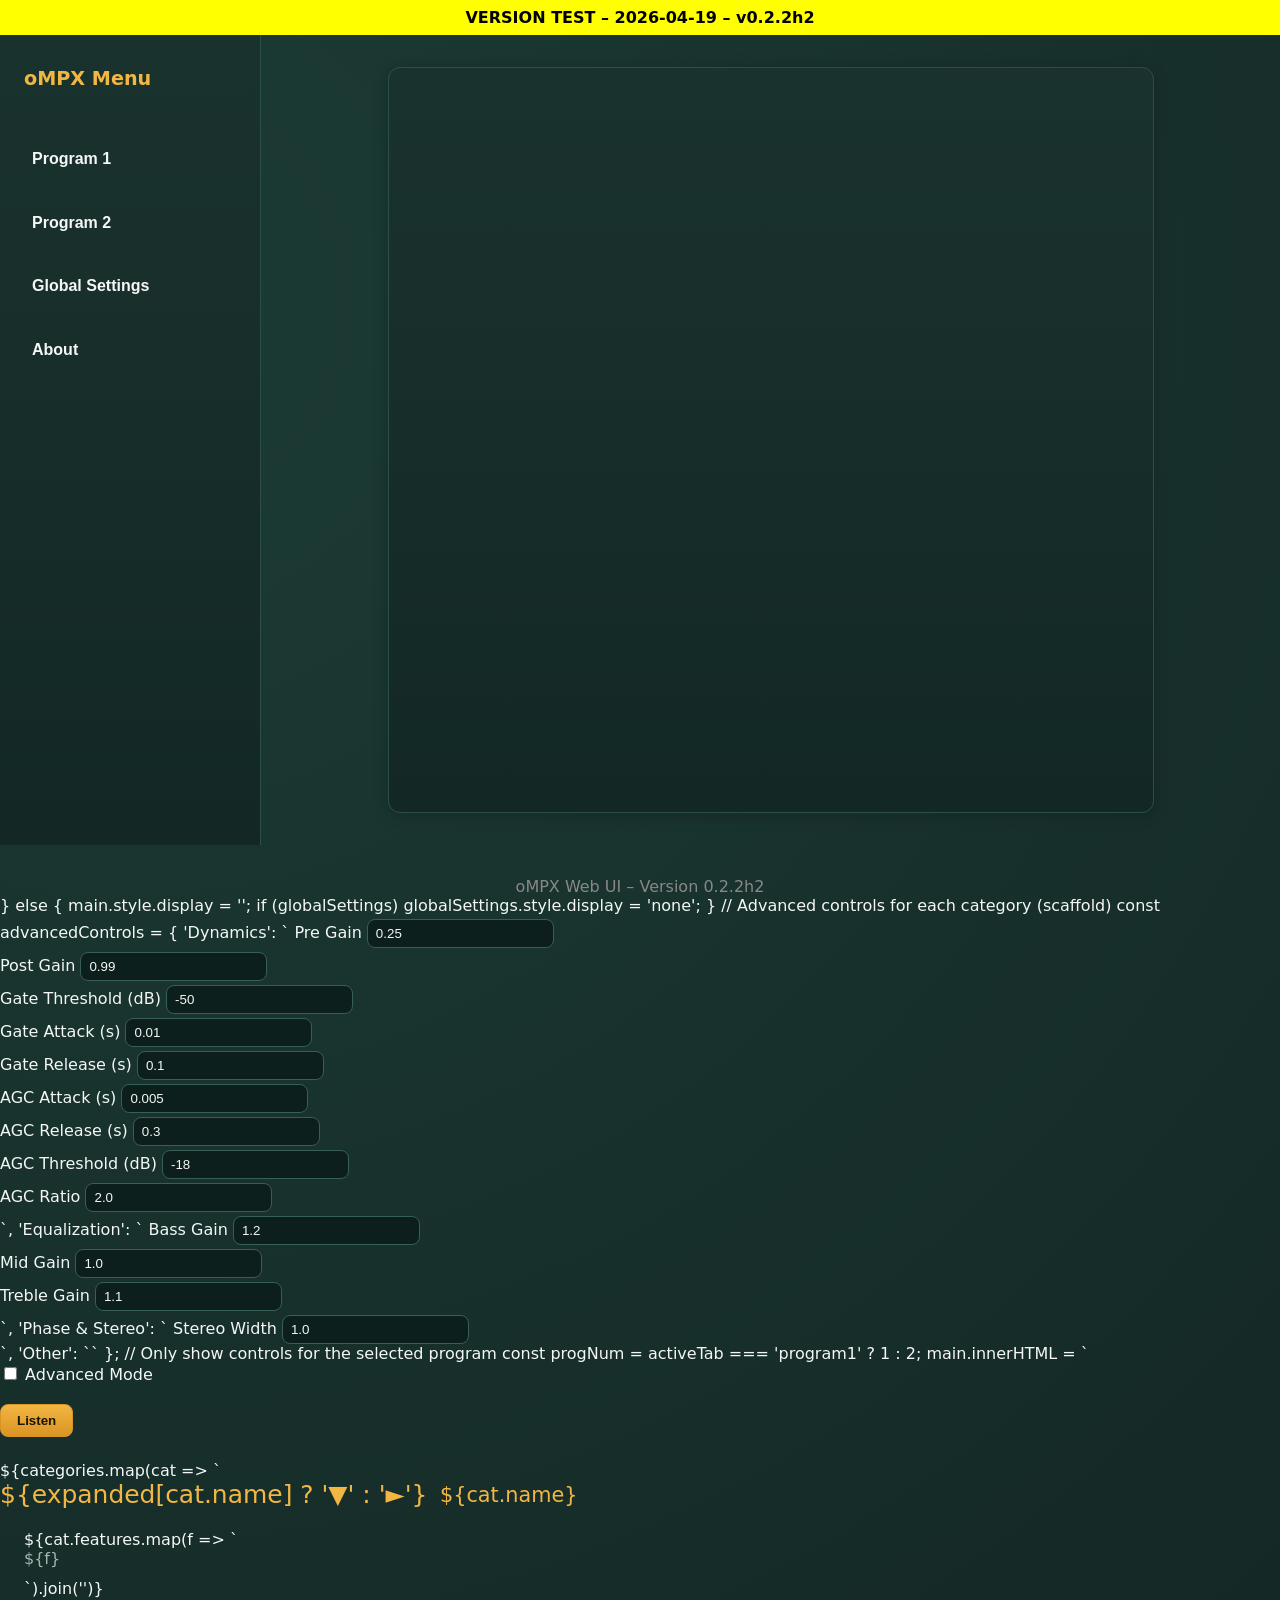
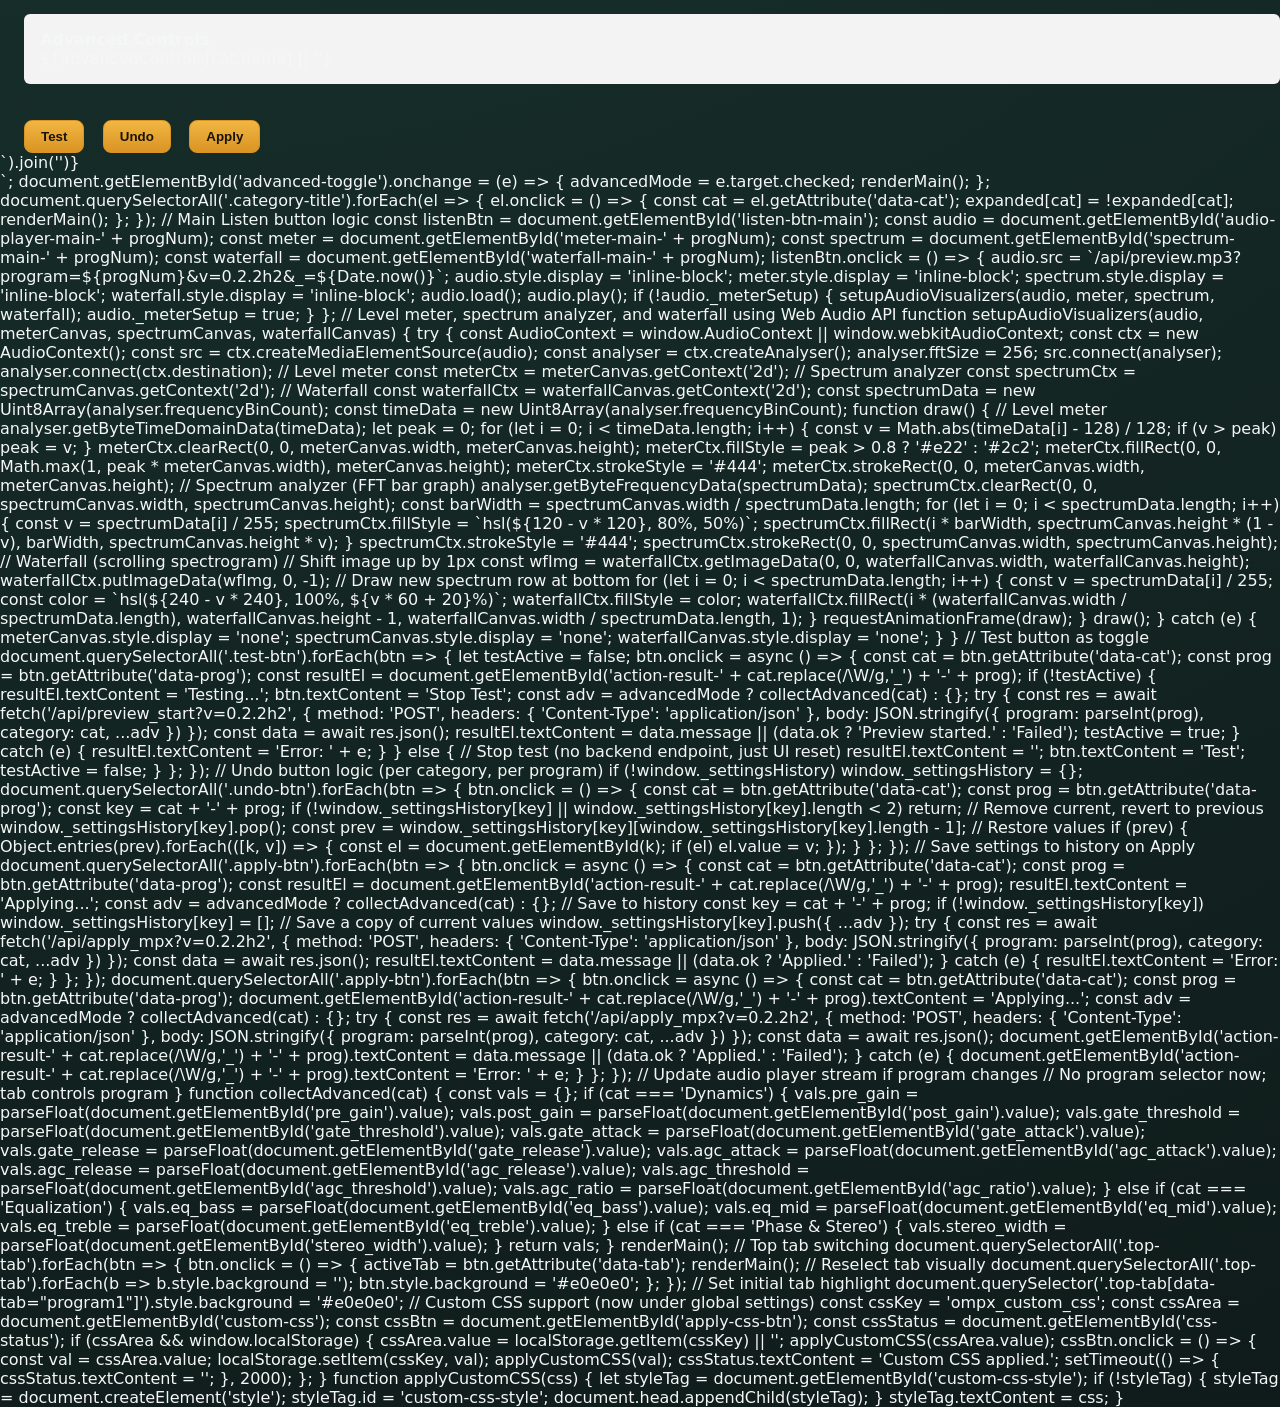
==== encoder/index.html @ 675b4034 "revision 0.2.2l1 l means lfg stands for let's fucking go. my favorite thing to say." ====
<!DOCTYPE html>
<html lang="en">
<head>
  <meta charset="UTF-8">
  <meta http-equiv="Cache-Control" content="no-store, no-cache, must-revalidate, max-age=0">
  <meta http-equiv="Pragma" content="no-cache">
  <meta http-equiv="Expires" content="0">
  <meta name="viewport" content="width=device-width, initial-scale=1.0">
  <title>oMPX Web UI</title>
  <style>
    :root {
      --bg: #0f1b1a;
      --card: #132825;
      --accent: #f2b642;
      --ink: #f4f7f5;
      --muted: #9fb8b0;
    }
    body {
      font-family: ui-sans-serif, system-ui, sans-serif;
      background: radial-gradient(circle at 10% 10%, #1c3b35, var(--bg));
      color: var(--ink);
      margin: 0;
      padding: 0;
    }
    .container {
      max-width: 700px;
      margin: 2em auto;
      background: linear-gradient(180deg, #1a322e, var(--card));
      border-radius: 12px;
      box-shadow: 0 2px 16px #0003;
      padding: 2em;
      border: 1px solid #2a4f47;
    }
    .category-title {
      font-size: 1.3em;
      font-weight: 500;
      margin-bottom: 1em;
      color: var(--accent);
    }
    .feature-list {
      list-style: none;
      padding: 0;
      margin: 0;
    }
    .feature-list li {
      margin-bottom: 0.7em;
      color: var(--muted);
    }
    .top-tab {
      background: linear-gradient(180deg, #f2b642, #d99424);
      color: #1b1406;
      font-weight: 600;
      border: 1px solid #d99424;
      border-radius: 999px;
      padding: 8px 0;
      cursor: pointer;
      transition: background 0.2s, color 0.2s;
    }
    .top-tab.active, .top-tab:focus {
      background: linear-gradient(180deg, #f2b642, #f2b642 80%, #d99424);
      color: #1b1406;
      border-color: #f2b642;
    }
    #audio-preview, audio {
      background: #0a1412;
      border-radius: 8px;
      border: 1px solid #2a4f47;
      box-shadow: 0 1px 4px #0002;
      padding: 1em;
      color: var(--ink);
    }
    label, select, input, button {
      color: var(--ink);
    }
    select, input {
      background: #0d1f1c;
      border: 1px solid #365f55;
      border-radius: 8px;
      padding: 6px 8px;
      margin-top: 4px;
    }
    button {
      background: linear-gradient(180deg, #f2b642, #d99424);
      color: #1b1406;
      font-weight: 600;
      border: 1px solid #d99424;
      border-radius: 8px;
      cursor: pointer;
      padding: 8px 16px;
      margin-top: 4px;
    }
    button:active {
      background: #d99424;
    }
    @media (max-width:900px) {
      .container { padding: 1em; }
      #top-tabs { flex-direction: column; gap: 0.5em; }
    }
  </style>
</head>
<body>
  <div style="background:#ff0;color:#000;padding:8px 0;text-align:center;font-weight:bold;">VERSION TEST – 2026-04-19 – v0.2.2h2</div>
  <div style="display:flex;min-height:90vh;">
    <nav id="sidebar" style="width:220px;background:linear-gradient(180deg,#1a322e,#132825);border-right:1px solid #2a4f47;padding:2em 1em 2em 1.5em;display:flex;flex-direction:column;gap:1em;">
      <div style="font-size:1.2em;font-weight:700;color:var(--accent);margin-bottom:1.5em;">oMPX Menu</div>
      <button class="menu-btn" data-section="program1">Program 1</button>
      <button class="menu-btn" data-section="program2">Program 2</button>
      <button class="menu-btn" data-section="global">Global Settings</button>
      <button class="menu-btn" data-section="about">About</button>
    </nav>
    <div class="container" style="flex:1;">
      <div id="section-program1" class="section" style="display:none;">
        <div class="category-title">Program 1 Controls</div>
        <div id="audio-preview" style="margin-bottom:2em;text-align:center;">
          <label for="program-select" style="font-weight:bold;">Patch Audio Preview:</label>
          <select id="program-select" style="margin:0 0.5em;">
            <option value="1">Program 1</option>
            <option value="2">Program 2</option>
          </select>
          <audio id="patch-audio" controls style="vertical-align:middle;width:80%;max-width:400px;">
            <source id="audio-source" src="/api/preview.mp3?program=1" type="audio/mpeg">
            Your browser does not support the audio element.
          </audio>
        </div>
        <!-- Add more Program 1 controls here -->
      </div>
      <div id="section-program2" class="section" style="display:none;">
        <div class="category-title">Program 2 Controls</div>
        <!-- Add Program 2 controls here -->
      </div>
      <div id="section-global" class="section" style="display:none;">
        <div class="category-title">Global Settings</div>
        <!-- Add global settings here -->
      </div>
      <div id="section-about" class="section" style="display:none;">
        <div class="category-title">About</div>
        <p>oMPX Web UI &copy; 2026. Wax Dreams layout inspired navigation.<br>Version: v0.2.2h2</p>
      </div>
    </div>
  </div>
        <style>
          .menu-btn {
            background: none;
            color: var(--ink);
            border: none;
            text-align: left;
            font-size: 1em;
            padding: 0.7em 0.5em;
            border-radius: 8px;
            margin-bottom: 0.2em;
            transition: background 0.2s, color 0.2s;
            cursor: pointer;
          }
          .menu-btn.active, .menu-btn:focus {
            background: var(--accent);
            color: #1b1406;
            font-weight: 600;
          }
          .section { min-height: 60vh; }
          @media (max-width:900px) {
            #sidebar { display:none; }
            .container { max-width:100vw; }
          }
        </style>
      <footer style="margin:2em auto 0 auto;text-align:center;color:#888;font-size:1em;">
        oMPX Web UI – Version 0.2.2h2
      </footer>
    <div id="main"></div>
    <div id="global-settings" style="display:none;">
      <h3>Global Settings</h3>
      <details>
        <summary style="cursor:pointer;font-size:1em;">Custom CSS (advanced)</summary>
        <textarea id="custom-css" style="width:100%;height:80px;font-family:monospace;margin-top:0.5em;"></textarea>
        <div><button id="apply-css-btn" style="margin-top:0.5em;">Apply CSS</button></div>
        <div id="css-status" style="font-size:0.9em;color:#007700;margin-top:0.5em;"></div>
      </details>
    </div>
  </div>
  <script>
        // Patch audio preview logic
        const programSelect = document.getElementById('program-select');
        const patchAudio = document.getElementById('patch-audio');
        const audioSource = document.getElementById('audio-source');
        if (programSelect && patchAudio && audioSource) {
          programSelect.addEventListener('change', function() {
            const prog = programSelect.value;
            audioSource.src = `/api/preview.mp3?program=${prog}`;
            patchAudio.load();
          });
        }
    const categories = [
      { name: 'Dynamics', features: [
        'Noise gate',
        'AGC',
        'Multiband Compressor',
        'Wideband Compressor',
        'Limiting & Clipping',
        'Enhanced Dynamics',
        'Chain Drive (dB)'
      ] },
      { name: 'Equalization', features: [
        <script>
          // Sidebar menu navigation logic
          const menuBtns = document.querySelectorAll('.menu-btn');
          const sections = document.querySelectorAll('.section');
          function showSection(section) {
            sections.forEach(s => s.style.display = 'none');
            document.getElementById('section-' + section).style.display = '';
            menuBtns.forEach(btn => btn.classList.remove('active'));
            document.querySelector('.menu-btn[data-section="' + section + '"]').classList.add('active');
          }
          menuBtns.forEach(btn => {
            btn.addEventListener('click', () => showSection(btn.dataset.section));
          });
          // Show Program 1 by default
          showSection('program1');
          // Audio preview program select logic
          const programSelect = document.getElementById('program-select');
          const audioSource = document.getElementById('audio-source');
          programSelect.addEventListener('change', function() {
            audioSource.src = '/api/preview.mp3?program=' + this.value;
            document.getElementById('patch-audio').load();
          });
        </script>
      } else {
        main.style.display = '';
        if (globalSettings) globalSettings.style.display = 'none';
      }
      // Advanced controls for each category (scaffold)
      const advancedControls = {
        'Dynamics': `
          <label>Pre Gain <input type="number" step="0.01" id="pre_gain" value="0.25"></label><br>
          <label>Post Gain <input type="number" step="0.01" id="post_gain" value="0.99"></label><br>
          <label>Gate Threshold (dB) <input type="number" step="1" id="gate_threshold" value="-50"></label><br>
          <label>Gate Attack (s) <input type="number" step="0.01" id="gate_attack" value="0.01"></label><br>
          <label>Gate Release (s) <input type="number" step="0.01" id="gate_release" value="0.1"></label><br>
          <label>AGC Attack (s) <input type="number" step="0.001" id="agc_attack" value="0.005"></label><br>
          <label>AGC Release (s) <input type="number" step="0.01" id="agc_release" value="0.3"></label><br>
          <label>AGC Threshold (dB) <input type="number" step="1" id="agc_threshold" value="-18"></label><br>
          <label>AGC Ratio <input type="number" step="0.1" id="agc_ratio" value="2.0"></label><br>
        `,
        'Equalization': `
          <label>Bass Gain <input type="number" step="0.01" id="eq_bass" value="1.2"></label><br>
          <label>Mid Gain <input type="number" step="0.01" id="eq_mid" value="1.0"></label><br>
          <label>Treble Gain <input type="number" step="0.01" id="eq_treble" value="1.1"></label><br>
        `,
        'Phase & Stereo': `
          <label>Stereo Width <input type="number" step="0.01" id="stereo_width" value="1.0"></label><br>
        `,
        'Other': ``
      };
      // Only show controls for the selected program
      const progNum = activeTab === 'program1' ? 1 : 2;
      main.innerHTML = `
        <div style="margin-bottom:1em;">
          <label><input type="checkbox" id="advanced-toggle" ${advancedMode ? 'checked' : ''}> Advanced Mode</label>
        </div>
        <div style="margin-bottom:1.5em;display:flex;align-items:center;gap:1em;">
          <button id="listen-btn-main" data-prog="${progNum}">Listen</button>
          <audio id="audio-player-main-${progNum}" controls style="display:none;width:220px;"></audio>
          <canvas id="meter-main-${progNum}" width="120" height="20" style="display:none;margin-left:8px;vertical-align:middle;"></canvas>
          <canvas id="spectrum-main-${progNum}" width="120" height="40" style="display:none;margin-left:8px;vertical-align:middle;"></canvas>
          <canvas id="waterfall-main-${progNum}" width="120" height="60" style="display:none;margin-left:8px;vertical-align:middle;"></canvas>
        </div>
        <div>
          ${categories.map(cat => `
            <div class="category-title" style="cursor:pointer;user-select:none;display:flex;align-items:center;" data-cat="${cat.name}">
              <span style="font-size:1.2em;margin-right:0.5em;">${expanded[cat.name] ? '▼' : '►'}</span>
              ${cat.name}
            </div>
            <div class="category-content" style="margin-left:1.5em;${expanded[cat.name] ? '' : 'display:none;'}">
              <ul class="feature-list">
                ${cat.features.map(f => `<li>${f}</li>`).join('')}
              </ul>
              <div id="advanced-controls-${cat.name.replace(/\W/g,'_')}-${progNum}" style="margin:1em 0;background:#f3f3f3;padding:1em;border-radius:6px;"${advancedMode ? '' : ' hidden'}>
                <b>Advanced Controls</b><br>
                ${advancedControls[cat.name] || ''}
              </div>
              <div style="margin-top:2em;">
                <button class="test-btn" data-cat="${cat.name}" data-prog="${progNum}" style="margin-right:1em;">Test</button>
                <button class="undo-btn" data-cat="${cat.name}" data-prog="${progNum}" style="margin-right:1em;">Undo</button>
                <button class="apply-btn" data-cat="${cat.name}" data-prog="${progNum}">Apply</button>
                <span class="action-result" id="action-result-${cat.name.replace(/\W/g,'_')}-${progNum}" style="margin-left:1em;color:#007700;"></span>
              </div>
            </div>
          `).join('')}
        </div>
      `;
      document.getElementById('advanced-toggle').onchange = (e) => {
        advancedMode = e.target.checked;
        renderMain();
      };
      document.querySelectorAll('.category-title').forEach(el => {
        el.onclick = () => {
          const cat = el.getAttribute('data-cat');
          expanded[cat] = !expanded[cat];
          renderMain();
        };
      });
      // Main Listen button logic
      const listenBtn = document.getElementById('listen-btn-main');
      const audio = document.getElementById('audio-player-main-' + progNum);
      const meter = document.getElementById('meter-main-' + progNum);
      const spectrum = document.getElementById('spectrum-main-' + progNum);
      const waterfall = document.getElementById('waterfall-main-' + progNum);
      listenBtn.onclick = () => {
        audio.src = `/api/preview.mp3?program=${progNum}&v=0.2.2h2&_=${Date.now()}`;
        audio.style.display = 'inline-block';
        meter.style.display = 'inline-block';
        spectrum.style.display = 'inline-block';
        waterfall.style.display = 'inline-block';
        audio.load();
        audio.play();
        if (!audio._meterSetup) {
          setupAudioVisualizers(audio, meter, spectrum, waterfall);
          audio._meterSetup = true;
        }
      };
          // Level meter, spectrum analyzer, and waterfall using Web Audio API
          function setupAudioVisualizers(audio, meterCanvas, spectrumCanvas, waterfallCanvas) {
            try {
              const AudioContext = window.AudioContext || window.webkitAudioContext;
              const ctx = new AudioContext();
              const src = ctx.createMediaElementSource(audio);
              const analyser = ctx.createAnalyser();
              analyser.fftSize = 256;
              src.connect(analyser);
              analyser.connect(ctx.destination);
              // Level meter
              const meterCtx = meterCanvas.getContext('2d');
              // Spectrum analyzer
              const spectrumCtx = spectrumCanvas.getContext('2d');
              // Waterfall
              const waterfallCtx = waterfallCanvas.getContext('2d');
              const spectrumData = new Uint8Array(analyser.frequencyBinCount);
              const timeData = new Uint8Array(analyser.frequencyBinCount);
              function draw() {
                // Level meter
                analyser.getByteTimeDomainData(timeData);
                let peak = 0;
                for (let i = 0; i < timeData.length; i++) {
                  const v = Math.abs(timeData[i] - 128) / 128;
                  if (v > peak) peak = v;
                }
                meterCtx.clearRect(0, 0, meterCanvas.width, meterCanvas.height);
                meterCtx.fillStyle = peak > 0.8 ? '#e22' : '#2c2';
                meterCtx.fillRect(0, 0, Math.max(1, peak * meterCanvas.width), meterCanvas.height);
                meterCtx.strokeStyle = '#444';
                meterCtx.strokeRect(0, 0, meterCanvas.width, meterCanvas.height);

                // Spectrum analyzer (FFT bar graph)
                analyser.getByteFrequencyData(spectrumData);
                spectrumCtx.clearRect(0, 0, spectrumCanvas.width, spectrumCanvas.height);
                const barWidth = spectrumCanvas.width / spectrumData.length;
                for (let i = 0; i < spectrumData.length; i++) {
                  const v = spectrumData[i] / 255;
                  spectrumCtx.fillStyle = `hsl(${120 - v * 120}, 80%, 50%)`;
                  spectrumCtx.fillRect(i * barWidth, spectrumCanvas.height * (1 - v), barWidth, spectrumCanvas.height * v);
                }
                spectrumCtx.strokeStyle = '#444';
                spectrumCtx.strokeRect(0, 0, spectrumCanvas.width, spectrumCanvas.height);

                // Waterfall (scrolling spectrogram)
                // Shift image up by 1px
                const wfImg = waterfallCtx.getImageData(0, 0, waterfallCanvas.width, waterfallCanvas.height);
                waterfallCtx.putImageData(wfImg, 0, -1);
                // Draw new spectrum row at bottom
                for (let i = 0; i < spectrumData.length; i++) {
                  const v = spectrumData[i] / 255;
                  const color = `hsl(${240 - v * 240}, 100%, ${v * 60 + 20}%)`;
                  waterfallCtx.fillStyle = color;
                  waterfallCtx.fillRect(i * (waterfallCanvas.width / spectrumData.length), waterfallCanvas.height - 1, waterfallCanvas.width / spectrumData.length, 1);
                }
                requestAnimationFrame(draw);
              }
              draw();
            } catch (e) {
              meterCanvas.style.display = 'none';
              spectrumCanvas.style.display = 'none';
              waterfallCanvas.style.display = 'none';
            }
          }
      // Test button as toggle
      document.querySelectorAll('.test-btn').forEach(btn => {
        let testActive = false;
        btn.onclick = async () => {
          const cat = btn.getAttribute('data-cat');
          const prog = btn.getAttribute('data-prog');
          const resultEl = document.getElementById('action-result-' + cat.replace(/\W/g,'_') + '-' + prog);
          if (!testActive) {
            resultEl.textContent = 'Testing...';
            btn.textContent = 'Stop Test';
            const adv = advancedMode ? collectAdvanced(cat) : {};
            try {
              const res = await fetch('/api/preview_start?v=0.2.2h2', {
                method: 'POST',
                headers: { 'Content-Type': 'application/json' },
                body: JSON.stringify({ program: parseInt(prog), category: cat, ...adv })
              });
              const data = await res.json();
              resultEl.textContent = data.message || (data.ok ? 'Preview started.' : 'Failed');
              testActive = true;
            } catch (e) {
              resultEl.textContent = 'Error: ' + e;
            }
          } else {
            // Stop test (no backend endpoint, just UI reset)
            resultEl.textContent = '';
            btn.textContent = 'Test';
            testActive = false;
          }
        };
      });
      // Undo button logic (per category, per program)
      if (!window._settingsHistory) window._settingsHistory = {};
      document.querySelectorAll('.undo-btn').forEach(btn => {
        btn.onclick = () => {
          const cat = btn.getAttribute('data-cat');
          const prog = btn.getAttribute('data-prog');
          const key = cat + '-' + prog;
          if (!window._settingsHistory[key] || window._settingsHistory[key].length < 2) return;
          // Remove current, revert to previous
          window._settingsHistory[key].pop();
          const prev = window._settingsHistory[key][window._settingsHistory[key].length - 1];
          // Restore values
          if (prev) {
            Object.entries(prev).forEach(([k, v]) => {
              const el = document.getElementById(k);
              if (el) el.value = v;
            });
          }
        };
      });
      // Save settings to history on Apply
      document.querySelectorAll('.apply-btn').forEach(btn => {
        btn.onclick = async () => {
          const cat = btn.getAttribute('data-cat');
          const prog = btn.getAttribute('data-prog');
          const resultEl = document.getElementById('action-result-' + cat.replace(/\W/g,'_') + '-' + prog);
          resultEl.textContent = 'Applying...';
          const adv = advancedMode ? collectAdvanced(cat) : {};
          // Save to history
          const key = cat + '-' + prog;
          if (!window._settingsHistory[key]) window._settingsHistory[key] = [];
          // Save a copy of current values
          window._settingsHistory[key].push({ ...adv });
          try {
            const res = await fetch('/api/apply_mpx?v=0.2.2h2', {
              method: 'POST',
              headers: { 'Content-Type': 'application/json' },
              body: JSON.stringify({ program: parseInt(prog), category: cat, ...adv })
            });
            const data = await res.json();
            resultEl.textContent = data.message || (data.ok ? 'Applied.' : 'Failed');
          } catch (e) {
            resultEl.textContent = 'Error: ' + e;
          }
        };
      });
      document.querySelectorAll('.apply-btn').forEach(btn => {
        btn.onclick = async () => {
          const cat = btn.getAttribute('data-cat');
          const prog = btn.getAttribute('data-prog');
          document.getElementById('action-result-' + cat.replace(/\W/g,'_') + '-' + prog).textContent = 'Applying...';
          const adv = advancedMode ? collectAdvanced(cat) : {};
          try {
            const res = await fetch('/api/apply_mpx?v=0.2.2h2', {
              method: 'POST',
              headers: { 'Content-Type': 'application/json' },
              body: JSON.stringify({ program: parseInt(prog), category: cat, ...adv })
            });
            const data = await res.json();
            document.getElementById('action-result-' + cat.replace(/\W/g,'_') + '-' + prog).textContent = data.message || (data.ok ? 'Applied.' : 'Failed');
          } catch (e) {
            document.getElementById('action-result-' + cat.replace(/\W/g,'_') + '-' + prog).textContent = 'Error: ' + e;
          }
        };
      });
      // Update audio player stream if program changes
      // No program selector now; tab controls program
    }
    function collectAdvanced(cat) {
      const vals = {};
      if (cat === 'Dynamics') {
        vals.pre_gain = parseFloat(document.getElementById('pre_gain').value);
        vals.post_gain = parseFloat(document.getElementById('post_gain').value);
        vals.gate_threshold = parseFloat(document.getElementById('gate_threshold').value);
        vals.gate_attack = parseFloat(document.getElementById('gate_attack').value);
        vals.gate_release = parseFloat(document.getElementById('gate_release').value);
        vals.agc_attack = parseFloat(document.getElementById('agc_attack').value);
        vals.agc_release = parseFloat(document.getElementById('agc_release').value);
        vals.agc_threshold = parseFloat(document.getElementById('agc_threshold').value);
        vals.agc_ratio = parseFloat(document.getElementById('agc_ratio').value);
      } else if (cat === 'Equalization') {
        vals.eq_bass = parseFloat(document.getElementById('eq_bass').value);
        vals.eq_mid = parseFloat(document.getElementById('eq_mid').value);
        vals.eq_treble = parseFloat(document.getElementById('eq_treble').value);
      } else if (cat === 'Phase & Stereo') {
        vals.stereo_width = parseFloat(document.getElementById('stereo_width').value);
      }
      return vals;
    }
    renderMain();
    // Top tab switching
    document.querySelectorAll('.top-tab').forEach(btn => {
      btn.onclick = () => {
        activeTab = btn.getAttribute('data-tab');
        renderMain();
        // Reselect tab visually
        document.querySelectorAll('.top-tab').forEach(b => b.style.background = '');
        btn.style.background = '#e0e0e0';
      };
    });
    // Set initial tab highlight
    document.querySelector('.top-tab[data-tab="program1"]').style.background = '#e0e0e0';

    // Custom CSS support (now under global settings)
    const cssKey = 'ompx_custom_css';
    const cssArea = document.getElementById('custom-css');
    const cssBtn = document.getElementById('apply-css-btn');
    const cssStatus = document.getElementById('css-status');
    if (cssArea && window.localStorage) {
      cssArea.value = localStorage.getItem(cssKey) || '';
      applyCustomCSS(cssArea.value);
      cssBtn.onclick = () => {
        const val = cssArea.value;
        localStorage.setItem(cssKey, val);
        applyCustomCSS(val);
        cssStatus.textContent = 'Custom CSS applied.';
        setTimeout(() => { cssStatus.textContent = ''; }, 2000);
      };
    }
    function applyCustomCSS(css) {
      let styleTag = document.getElementById('custom-css-style');
      if (!styleTag) {
        styleTag = document.createElement('style');
        styleTag.id = 'custom-css-style';
        document.head.appendChild(styleTag);
      }
      styleTag.textContent = css;
    }
  </script>
</body>
</html>
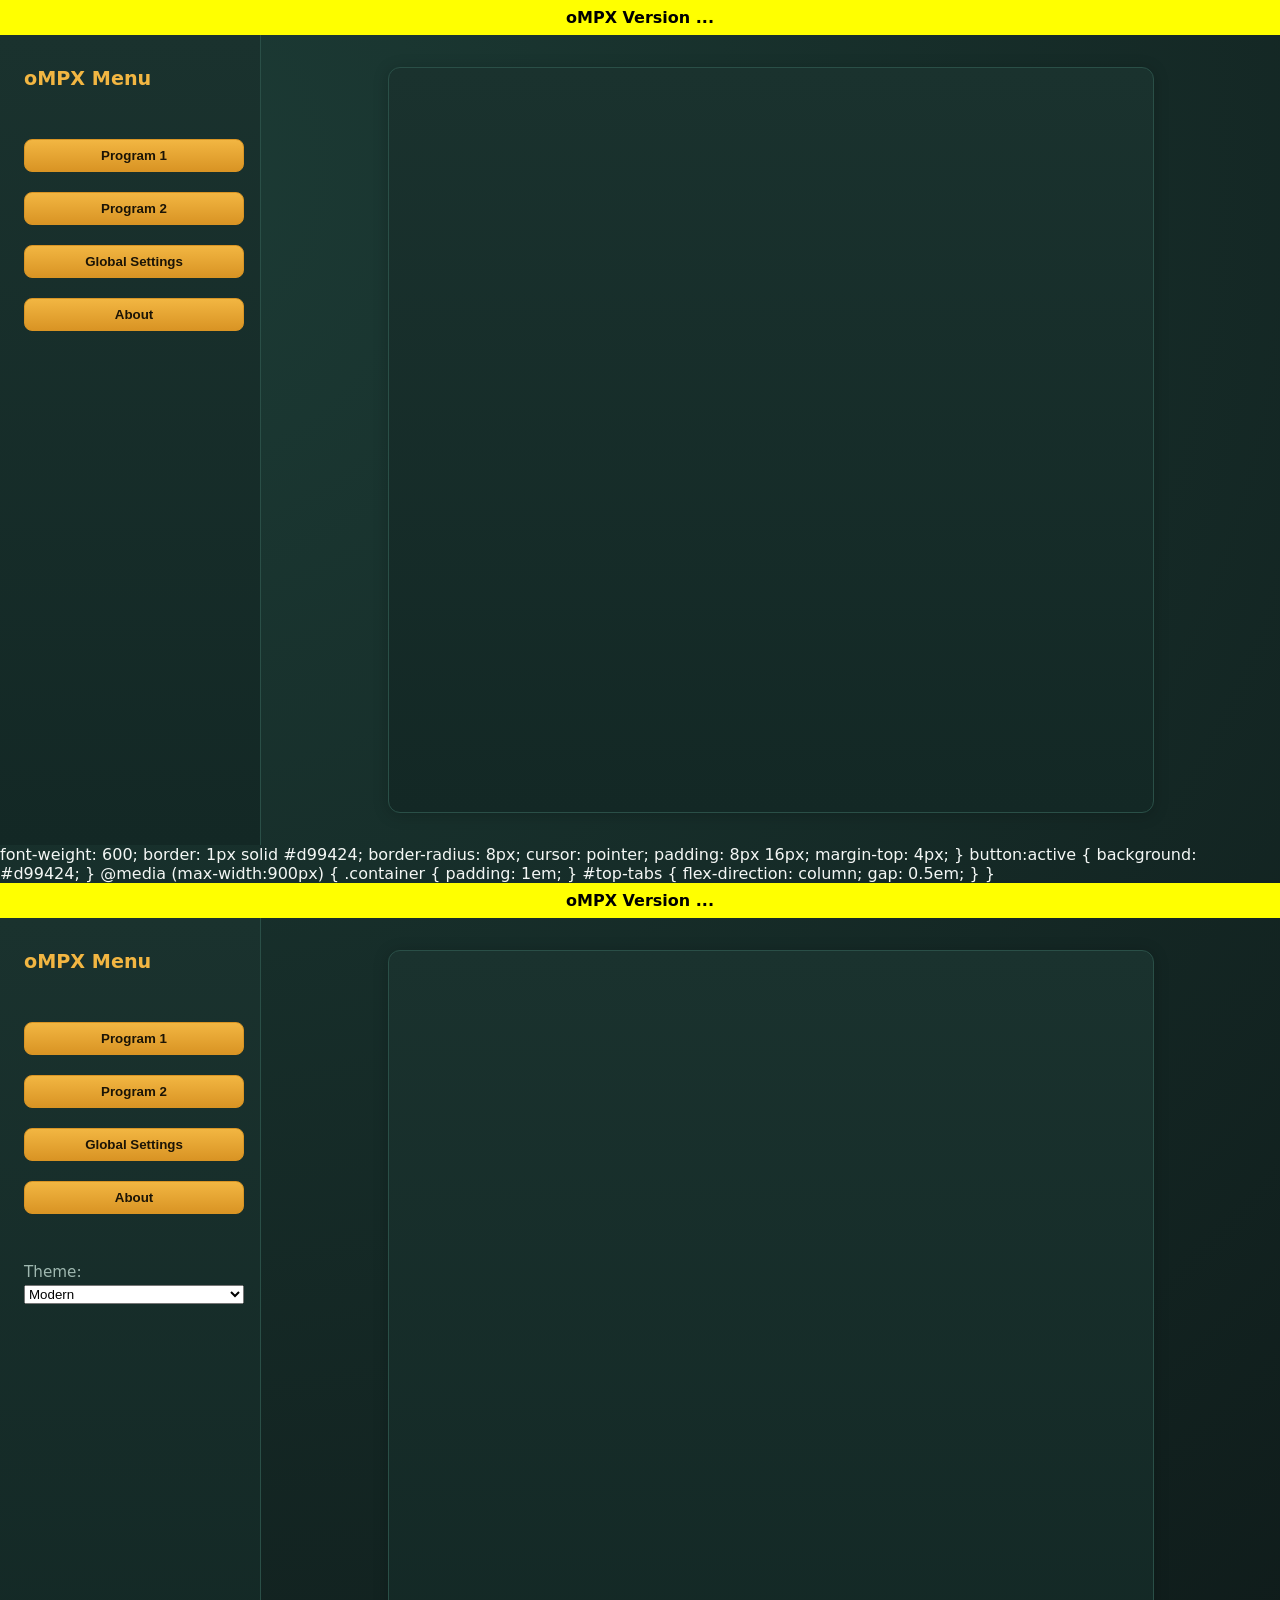
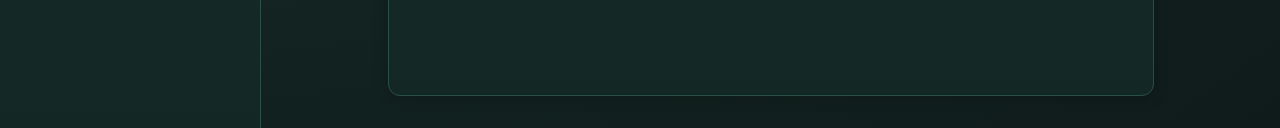
==== commit bad5e243: "v0.2.2m0 is a test commit." ====
--- a/encoder/index.html
+++ b/encoder/index.html
@@ -1,3 +1,4 @@
+<!-- Modern UI (index.html) -->
 <!DOCTYPE html>
 <html lang="en">
 <head>
@@ -6,12 +7,33 @@
   <meta http-equiv="Pragma" content="no-cache">
   <meta http-equiv="Expires" content="0">
   <meta name="viewport" content="width=device-width, initial-scale=1.0">
-  <title>oMPX Web UI</title>
+  <title>oMPX Web UI - Modern</title>
+  <script>
+    // Always cache-bust main.js with timestamp
+    var s = document.createElement('script');
+    s.src = 'main.js?v=' + Date.now();
+    s.defer = true;
+    document.head.appendChild(s);
+  </script>
   <style>
+        .btn-inactive {
+          background: #111 !important;
+          color: var(--accent) !important;
+          border: 1px solid var(--accent) !important;
+          pointer-events: none;
+        }
+        .btn-unavailable {
+          background: #111 !important;
+          color: #888 !important;
+          border: 1px solid #222 !important;
+          opacity: 0.7;
+          pointer-events: none;
+        }
     :root {
       --bg: #0f1b1a;
       --card: #132825;
       --accent: #f2b642;
+      --accent-dark: #d99424;
       --ink: #f4f7f5;
       --muted: #9fb8b0;
     }
@@ -31,66 +53,19 @@
       padding: 2em;
       border: 1px solid #2a4f47;
     }
-    .category-title {
-      font-size: 1.3em;
-      font-weight: 500;
-      margin-bottom: 1em;
-      color: var(--accent);
-    }
-    .feature-list {
-      list-style: none;
-      padding: 0;
-      margin: 0;
-    }
-    .feature-list li {
-      margin-bottom: 0.7em;
-      color: var(--muted);
-    }
-    .top-tab {
-      background: linear-gradient(180deg, #f2b642, #d99424);
+    button {
+      background: linear-gradient(180deg, var(--accent), var(--accent-dark));
       color: #1b1406;
       font-weight: 600;
-      border: 1px solid #d99424;
-      border-radius: 999px;
-      padding: 8px 0;
-      cursor: pointer;
-      transition: background 0.2s, color 0.2s;
-    }
-    .top-tab.active, .top-tab:focus {
-      background: linear-gradient(180deg, #f2b642, #f2b642 80%, #d99424);
-      color: #1b1406;
-      border-color: #f2b642;
-    }
-    #audio-preview, audio {
-      background: #0a1412;
-      border-radius: 8px;
-      border: 1px solid #2a4f47;
-      box-shadow: 0 1px 4px #0002;
-      padding: 1em;
-      color: var(--ink);
-    }
-    label, select, input, button {
-      color: var(--ink);
-    }
-    select, input {
-      background: #0d1f1c;
-      border: 1px solid #365f55;
-      border-radius: 8px;
-      padding: 6px 8px;
-      margin-top: 4px;
-    }
-    button {
-      background: linear-gradient(180deg, #f2b642, #d99424);
-      color: #1b1406;
-      font-weight: 600;
-      border: 1px solid #d99424;
+      border: 1px solid var(--accent-dark);
       border-radius: 8px;
       cursor: pointer;
       padding: 8px 16px;
       margin-top: 4px;
+      transition: background 0.2s, color 0.2s;
     }
     button:active {
-      background: #d99424;
+      background: var(--accent-dark);
     }
     @media (max-width:900px) {
       .container { padding: 1em; }
@@ -99,7 +74,7 @@
   </style>
 </head>
 <body>
-  <div style="background:#ff0;color:#000;padding:8px 0;text-align:center;font-weight:bold;">VERSION TEST – 2026-04-19 – v0.2.2h2</div>
+  <div style="background:#ff0;color:#000;padding:8px 0;text-align:center;font-weight:bold;">oMPX Version <span class="ompx-version">...</span></div>
   <div style="display:flex;min-height:90vh;">
     <nav id="sidebar" style="width:220px;background:linear-gradient(180deg,#1a322e,#132825);border-right:1px solid #2a4f47;padding:2em 1em 2em 1.5em;display:flex;flex-direction:column;gap:1em;">
       <div style="font-size:1.2em;font-weight:700;color:var(--accent);margin-bottom:1.5em;">oMPX Menu</div>
@@ -109,436 +84,544 @@
       <button class="menu-btn" data-section="about">About</button>
     </nav>
     <div class="container" style="flex:1;">
-      <div id="section-program1" class="section" style="display:none;">
-        <div class="category-title">Program 1 Controls</div>
-        <div id="audio-preview" style="margin-bottom:2em;text-align:center;">
-          <label for="program-select" style="font-weight:bold;">Patch Audio Preview:</label>
-          <select id="program-select" style="margin:0 0.5em;">
-            <option value="1">Program 1</option>
-            <option value="2">Program 2</option>
-          </select>
-          <audio id="patch-audio" controls style="vertical-align:middle;width:80%;max-width:400px;">
-            <source id="audio-source" src="/api/preview.mp3?program=1" type="audio/mpeg">
-            Your browser does not support the audio element.
-          </audio>
-        </div>
-        <!-- Add more Program 1 controls here -->
-      </div>
-      <div id="section-program2" class="section" style="display:none;">
-        <div class="category-title">Program 2 Controls</div>
-        <!-- Add Program 2 controls here -->
-      </div>
-      <div id="section-global" class="section" style="display:none;">
-        <div class="category-title">Global Settings</div>
-        <!-- Add global settings here -->
-      </div>
-      <div id="section-about" class="section" style="display:none;">
-        <div class="category-title">About</div>
-        <p>oMPX Web UI &copy; 2026. Wax Dreams layout inspired navigation.<br>Version: v0.2.2h2</p>
+      <!-- Modern UI sections (copied from index.html) -->
+      <div id="modern-ui">
+        <!-- ...copy all modern UI content from index.html... -->
       </div>
     </div>
   </div>
-        <style>
-          .menu-btn {
-            background: none;
-            color: var(--ink);
-            border: none;
-            text-align: left;
-            font-size: 1em;
-            padding: 0.7em 0.5em;
-            border-radius: 8px;
-            margin-bottom: 0.2em;
-            transition: background 0.2s, color 0.2s;
-            cursor: pointer;
-          }
-          .menu-btn.active, .menu-btn:focus {
-            background: var(--accent);
-            color: #1b1406;
-            font-weight: 600;
-          }
-          .section { min-height: 60vh; }
-          @media (max-width:900px) {
-            #sidebar { display:none; }
-            .container { max-width:100vw; }
-          }
-        </style>
-      <footer style="margin:2em auto 0 auto;text-align:center;color:#888;font-size:1em;">
-        oMPX Web UI – Version 0.2.2h2
-      </footer>
-    <div id="main"></div>
-    <div id="global-settings" style="display:none;">
-      <h3>Global Settings</h3>
-      <details>
-        <summary style="cursor:pointer;font-size:1em;">Custom CSS (advanced)</summary>
-        <textarea id="custom-css" style="width:100%;height:80px;font-family:monospace;margin-top:0.5em;"></textarea>
-        <div><button id="apply-css-btn" style="margin-top:0.5em;">Apply CSS</button></div>
-        <div id="css-status" style="font-size:0.9em;color:#007700;margin-top:0.5em;"></div>
-      </details>
-    </div>
-  </div>
-  <script>
-        // Patch audio preview logic
-        const programSelect = document.getElementById('program-select');
-        const patchAudio = document.getElementById('patch-audio');
-        const audioSource = document.getElementById('audio-source');
-        if (programSelect && patchAudio && audioSource) {
-          programSelect.addEventListener('change', function() {
-            const prog = programSelect.value;
-            audioSource.src = `/api/preview.mp3?program=${prog}`;
-            patchAudio.load();
-          });
-        }
-    const categories = [
-      { name: 'Dynamics', features: [
-        'Noise gate',
-        'AGC',
-        'Multiband Compressor',
-        'Wideband Compressor',
-        'Limiting & Clipping',
-        'Enhanced Dynamics',
-        'Chain Drive (dB)'
-      ] },
-      { name: 'Equalization', features: [
-        <script>
-          // Sidebar menu navigation logic
-          const menuBtns = document.querySelectorAll('.menu-btn');
-          const sections = document.querySelectorAll('.section');
-          function showSection(section) {
-            sections.forEach(s => s.style.display = 'none');
-            document.getElementById('section-' + section).style.display = '';
-            menuBtns.forEach(btn => btn.classList.remove('active'));
-            document.querySelector('.menu-btn[data-section="' + section + '"]').classList.add('active');
-          }
-          menuBtns.forEach(btn => {
-            btn.addEventListener('click', () => showSection(btn.dataset.section));
-          });
-          // Show Program 1 by default
-          showSection('program1');
-          // Audio preview program select logic
-          const programSelect = document.getElementById('program-select');
-          const audioSource = document.getElementById('audio-source');
-          programSelect.addEventListener('change', function() {
-            audioSource.src = '/api/preview.mp3?program=' + this.value;
-            document.getElementById('patch-audio').load();
-          });
-        </script>
-      } else {
-        main.style.display = '';
-        if (globalSettings) globalSettings.style.display = 'none';
-      }
-      // Advanced controls for each category (scaffold)
-      const advancedControls = {
-        'Dynamics': `
-          <label>Pre Gain <input type="number" step="0.01" id="pre_gain" value="0.25"></label><br>
-          <label>Post Gain <input type="number" step="0.01" id="post_gain" value="0.99"></label><br>
-          <label>Gate Threshold (dB) <input type="number" step="1" id="gate_threshold" value="-50"></label><br>
-          <label>Gate Attack (s) <input type="number" step="0.01" id="gate_attack" value="0.01"></label><br>
-          <label>Gate Release (s) <input type="number" step="0.01" id="gate_release" value="0.1"></label><br>
-          <label>AGC Attack (s) <input type="number" step="0.001" id="agc_attack" value="0.005"></label><br>
-          <label>AGC Release (s) <input type="number" step="0.01" id="agc_release" value="0.3"></label><br>
-          <label>AGC Threshold (dB) <input type="number" step="1" id="agc_threshold" value="-18"></label><br>
-          <label>AGC Ratio <input type="number" step="0.1" id="agc_ratio" value="2.0"></label><br>
-        `,
-        'Equalization': `
-          <label>Bass Gain <input type="number" step="0.01" id="eq_bass" value="1.2"></label><br>
-          <label>Mid Gain <input type="number" step="0.01" id="eq_mid" value="1.0"></label><br>
-          <label>Treble Gain <input type="number" step="0.01" id="eq_treble" value="1.1"></label><br>
-        `,
-        'Phase & Stereo': `
-          <label>Stereo Width <input type="number" step="0.01" id="stereo_width" value="1.0"></label><br>
-        `,
-        'Other': ``
-      };
-      // Only show controls for the selected program
-      const progNum = activeTab === 'program1' ? 1 : 2;
-      main.innerHTML = `
-        <div style="margin-bottom:1em;">
-          <label><input type="checkbox" id="advanced-toggle" ${advancedMode ? 'checked' : ''}> Advanced Mode</label>
+</body>
+</html>
+      font-weight: 600;
+      border: 1px solid #d99424;
+      border-radius: 8px;
+      cursor: pointer;
+      padding: 8px 16px;
+      margin-top: 4px;
+    }
+    button:active {
+      background: #d99424;
+    }
+    @media (max-width:900px) {
+      .container { padding: 1em; }
+      #top-tabs { flex-direction: column; gap: 0.5em; }
+    }
+  </style>
+</head>
+<body>
+  <!-- Version banner for quick reference -->
+  <div style="background:#ff0;color:#000;padding:8px 0;text-align:center;font-weight:bold;">oMPX Version <span class="ompx-version">...</span></div>
+  <div style="display:flex;min-height:90vh;">
+    <!-- Sidebar navigation for main sections -->
+    <nav id="sidebar" style="width:220px;background:linear-gradient(180deg,#1a322e,#132825);border-right:1px solid #2a4f47;padding:2em 1em 2em 1.5em;display:flex;flex-direction:column;gap:1em;">
+      <div style="font-size:1.2em;font-weight:700;color:var(--accent);margin-bottom:1.5em;">oMPX Menu</div>
+      <button class="menu-btn" data-section="program1">Program 1</button>
+      <button class="menu-btn" data-section="program2">Program 2</button>
+      <button class="menu-btn" data-section="global">Global Settings</button>
+      <button class="menu-btn" data-section="about">About</button>
+      <div style="margin-top:2em;">
+        <label for="theme-select" style="color:var(--muted);font-size:0.95em;">Theme:</label>
+        <select id="theme-select" style="width:100%;margin-top:4px;">
+          <option value="modern" selected>Modern</option>
+          <option value="legacy">Legacy</option>
+        </select>
+      </div>
+    </nav>
+    <!-- Main container for controls and preview -->
+    <div class="container" style="flex:1;">
+      <!-- Modern UI sections (default) -->
+      <div id="modern-ui">
+        <div id="section-program1" class="section" style="display:none;">
+          <div class="category-title">Program 1 Controls</div>
+          <div class="feature-list">
+            <li>
+              <label>Input Channel</label><br>
+              <select id="input_device_prg1">
+                <option value="radio1_url">Program 1 stream URL</option>
+                <option value="ompx_prg1in_cap">Program 1 input</option>
+                <option value="ompx_prg1mpx_cap">Program 1 MPX path</option>
+              </select>
+            </li>
+            <li>
+              <label>Sample Rate</label><br>
+              <input id="sample_rate_prg1" type="number" min="8000" max="192000" step="1000" />
+            </li>
+            <li>
+              <label>Waveform Window (seconds)</label><br>
+              <input id="wave_window_sec_prg1" type="range" min="0.25" max="10" step="0.25" />
+              <span id="wave_window_readout_prg1">3.00 s</span>
+            </li>
+            <li>
+              <button id="analysis_pause_prg1" type="button">Pause Scope</button>
+              <button id="analysis_step_prg1" type="button" class="btn-inactive">Step Frame</button> <!-- Remove .btn-inactive when implemented -->
+            </li>
+            <li>
+              <label>HF Tame (dB)</label><br>
+              <input id="hf_tame_db_prg1" type="number" step="0.1" />
+            </li>
+            <li>
+              <label>HF Tame Freq (Hz)</label><br>
+              <input id="hf_tame_freq_prg1" type="number" step="100" />
+            </li>
+            <li>
+              <label>Bypass All Processing</label><br>
+              <input id="processing_bypass_prg1" type="checkbox" />
+              <button id="processing_bypass_toggle_prg1" type="button">Toggle Processing Bypass</button>
+                          <!-- Example: make Apply and Patch buttons inactive by default -->
+            </li>
+            <li>
+              <label>Auto Level Match In Bypass</label><br>
+              <input id="bypass_level_match_enabled_prg1" type="checkbox" />
+              <label>Bypass Level Trim (dB)</label>
+              <input id="bypass_level_match_db_prg1" type="number" step="0.1" min="-24" max="24" />
+            </li>
+            <li>
+              <button id="apply_prg1">Apply and Refresh Preview</button>
+                          <button id="apply_prg1" class="btn-inactive">Apply and Refresh Preview</button> <!-- Remove .btn-inactive when implemented -->
+            </li>
+            <li>
+              <button id="patch_start_prg1">Start Hardware Patch</button>
+              <button id="patch_stop_prg1" class="btn-inactive">Stop Hardware Patch</button> <!-- Remove .btn-inactive when implemented -->
+            </li>
+            <li>
+              <label>Hardware Patch Output Device</label><br>
+              <input id="patch_output_device_prg1" type="text" />
+            </li>
+            <li>
+              <audio id="audio_prg1" controls autoplay style="width:100%; margin-top:10px"></audio>
+            </li>
+            <li>
+              <label>Waveform</label><br>
+              <canvas id="wave_prg1" width="900" height="180"></canvas>
+            </li>
+            <li>
+              <label>Band Spectrum</label><br>
+              <canvas id="spec_prg1" width="900" height="180"></canvas>
+            </li>
+            <li>
+              <label>Processor Band Meters</label>
+              <div class="meter-grid" id="band_meters_prg1">
+                <div class="meter-row"><span class="name">Sub (30-120)</span><div class="meter-track"><div id="meter_sub_prg1" class="meter-fill"></div></div><span id="meter_sub_db_prg1" class="db">-inf dB</span></div>
+                <div class="meter-row"><span class="name">Low (120-400)</span><div class="meter-track"><div id="meter_low_prg1" class="meter-fill"></div></div><span id="meter_low_db_prg1" class="db">-inf dB</span></div>
+                <div class="meter-row"><span class="name">Mid (400-2k)</span><div class="meter-track"><div id="meter_mid_prg1" class="meter-fill"></div></div><span id="meter_mid_db_prg1" class="db">-inf dB</span></div>
+                <div class="meter-row"><span class="name">Presence (2k-6k)</span><div class="meter-track"><div id="meter_pres_prg1" class="meter-fill"></div></div><span id="meter_pres_db_prg1" class="db">-inf dB</span></div>
+                <div class="meter-row"><span class="name">Air (6k-15k)</span><div class="meter-track"><div id="meter_air_prg1" class="meter-fill"></div></div><span id="meter_air_db_prg1" class="db">-inf dB</span></div>
+              </div>
+            </li>
+            <li>
+              <label>MPX FFT Snapshot (server-side)</label><br>
+              <img id="fft_img_prg1" alt="MPX FFT" style="display:block; width:100%; height:180px; object-fit:fill;" />
+            </li>
+          </div>
         </div>
-        <div style="margin-bottom:1.5em;display:flex;align-items:center;gap:1em;">
-          <button id="listen-btn-main" data-prog="${progNum}">Listen</button>
-          <audio id="audio-player-main-${progNum}" controls style="display:none;width:220px;"></audio>
-          <canvas id="meter-main-${progNum}" width="120" height="20" style="display:none;margin-left:8px;vertical-align:middle;"></canvas>
-          <canvas id="spectrum-main-${progNum}" width="120" height="40" style="display:none;margin-left:8px;vertical-align:middle;"></canvas>
-          <canvas id="waterfall-main-${progNum}" width="120" height="60" style="display:none;margin-left:8px;vertical-align:middle;"></canvas>
+        <div id="section-program2" class="section" style="display:none;">
+          <div class="category-title">Program 2 Controls</div>
+          <div class="feature-list">
+            <li>
+              <label>Input Channel</label><br>
+              <select id="input_device_prg2">
+                <option value="radio2_url">Program 2 stream URL</option>
+                <option value="ompx_prg2in_cap">Program 2 input</option>
+                <option value="ompx_prg2mpx_cap">Program 2 MPX path</option>
+              </select>
+            </li>
+            <li>
+              <label>Sample Rate</label><br>
+              <input id="sample_rate_prg2" type="number" min="8000" max="192000" step="1000" />
+            </li>
+            <li>
+              <label>Waveform Window (seconds)</label><br>
+              <input id="wave_window_sec_prg2" type="range" min="0.25" max="10" step="0.25" />
+              <span id="wave_window_readout_prg2">3.00 s</span>
+            </li>
+            <li>
+              <button id="analysis_pause_prg2" type="button">Pause Scope</button>
+              <button id="analysis_step_prg2" type="button" class="btn-inactive">Step Frame</button> <!-- Remove .btn-inactive when implemented -->
+            </li>
+            <li>
+              <label>HF Tame (dB)</label><br>
+              <input id="hf_tame_db_prg2" type="number" step="0.1" />
+            </li>
+            <li>
+              <label>HF Tame Freq (Hz)</label><br>
+              <input id="hf_tame_freq_prg2" type="number" step="100" />
+            </li>
+            <li>
+              <label>Bypass All Processing</label><br>
+              <input id="processing_bypass_prg2" type="checkbox" />
+              <button id="processing_bypass_toggle_prg2" type="button">Toggle Processing Bypass</button>
+            </li>
+            <li>
+              <label>Auto Level Match In Bypass</label><br>
+              <input id="bypass_level_match_enabled_prg2" type="checkbox" />
+              <label>Bypass Level Trim (dB)</label>
+              <input id="bypass_level_match_db_prg2" type="number" step="0.1" min="-24" max="24" />
+            </li>
+            <li>
+              <button id="apply_prg2">Apply and Refresh Preview</button>
+                          <button id="apply_prg2" class="btn-inactive">Apply and Refresh Preview</button> <!-- Remove .btn-inactive when implemented -->
+            </li>
+            <li>
+              <button id="patch_start_prg2">Start Hardware Patch</button>
+              <button id="patch_stop_prg2" type="button" class="btn-inactive">Stop Hardware Patch</button> <!-- Remove .btn-inactive when implemented -->
+            </li>
+            <li>
+              <label>Hardware Patch Output Device</label><br>
+              <input id="patch_output_device_prg2" type="text" />
+            </li>
+            <li>
+              <audio id="audio_prg2" controls autoplay style="width:100%; margin-top:10px"></audio>
+            </li>
+            <li>
+              <label>Waveform</label><br>
+              <canvas id="wave_prg2" width="900" height="180"></canvas>
+            </li>
+            <li>
+              <label>Band Spectrum</label><br>
+              <canvas id="spec_prg2" width="900" height="180"></canvas>
+            </li>
+            <li>
+              <label>Processor Band Meters</label>
+              <div class="meter-grid" id="band_meters_prg2">
+                <div class="meter-row"><span class="name">Sub (30-120)</span><div class="meter-track"><div id="meter_sub_prg2" class="meter-fill"></div></div><span id="meter_sub_db_prg2" class="db">-inf dB</span></div>
+                <div class="meter-row"><span class="name">Low (120-400)</span><div class="meter-track"><div id="meter_low_prg2" class="meter-fill"></div></div><span id="meter_low_db_prg2" class="db">-inf dB</span></div>
+                <div class="meter-row"><span class="name">Mid (400-2k)</span><div class="meter-track"><div id="meter_mid_prg2" class="meter-fill"></div></div><span id="meter_mid_db_prg2" class="db">-inf dB</span></div>
+                <div class="meter-row"><span class="name">Presence (2k-6k)</span><div class="meter-track"><div id="meter_pres_prg2" class="meter-fill"></div></div><span id="meter_pres_db_prg2" class="db">-inf dB</span></div>
+                <div class="meter-row"><span class="name">Air (6k-15k)</span><div class="meter-track"><div id="meter_air_prg2" class="meter-fill"></div></div><span id="meter_air_db_prg2" class="db">-inf dB</span></div>
+              </div>
+            </li>
+            <li>
+              <label>MPX FFT Snapshot (server-side)</label><br>
+              <img id="fft_img_prg2" alt="MPX FFT" style="display:block; width:100%; height:180px; object-fit:fill;" />
+            </li>
+          </div>
         </div>
-        <div>
-          ${categories.map(cat => `
-            <div class="category-title" style="cursor:pointer;user-select:none;display:flex;align-items:center;" data-cat="${cat.name}">
-              <span style="font-size:1.2em;margin-right:0.5em;">${expanded[cat.name] ? '▼' : '►'}</span>
-              ${cat.name}
+        <div id="section-global" class="section" style="display:none;">
+          <div class="category-title">Global Settings</div>
+          <div class="feature-list">
+            <li>
+              <label>Color Theme</label><br>
+              <select id="ui_theme">
+                <option value="forest">Forest (default)</option>
+                <option value="daylight">Daylight</option>
+                <option value="midnight">Midnight</option>
+                <option value="amber">Amber Scope</option>
+                <option value="system">System</option>
+              </select>
+              <button id="theme_apply">Apply Theme</button>
+            </li>
+            <li>
+              <label>Custom CSS (optional)</label><br>
+              <textarea id="ui_custom_css" rows="4" style="width:100%; margin-top:4px; padding:8px; border-radius:8px; border:1px solid #365f55; background:#0d1f1c; color:var(--ink);"></textarea>
+              <button id="css_apply" style="margin-top:8px;">Apply Custom CSS</button>
+            </li>
+            <li>
+              <label>FFT Input Device (MPX)</label><br>
+              <select id="fft_input_device">
+                <option value="radio1_url">Program 1 stream URL</option>
+                <option value="radio2_url">Program 2 stream URL</option>
+                <option value="ompx_prg1mpx_cap">Program 1 MPX capture</option>
+                <option value="ompx_prg2mpx_cap">Program 2 MPX capture</option>
+                <option value="ompx_prg1in_cap">Program 1 audio input</option>
+                <option value="ompx_prg2in_cap">Program 2 audio input</option>
+              </select>
+            </li>
+            <li>
+              <label>FFT Max Hz</label><br>
+              <input id="fft_max_hz" type="number" min="1000" max="96000" step="1000" />
+            </li>
+            <li>
+              <label>FFT Sample Rate</label><br>
+              <input id="fft_sample_rate" type="number" min="32000" max="384000" step="1000" />
+              <button id="fft_refresh">Refresh FFT Now</button>
+            </li>
+            <li>
+              <label>RDS Live Overrides</label><br>
+              <div>
+                <label>P1 PS</label><input id="rds_prog1_ps" type="text" maxlength="8" />
+                <label>P2 PS</label><input id="rds_prog2_ps" type="text" maxlength="8" />
+              </div>
+              <div>
+                <label>P1 PI (hex)</label><input id="rds_prog1_pi" type="text" maxlength="4" />
+                <label>P2 PI (hex)</label><input id="rds_prog2_pi" type="text" maxlength="4" />
+              </div>
+              <div>
+                <label>P1 PTY (0-31)</label><input id="rds_prog1_pty" type="number" min="0" max="31" step="1" />
+                <label>P2 PTY (0-31)</label><input id="rds_prog2_pty" type="number" min="0" max="31" step="1" />
+              </div>
+              <div>
+                <label>P1 RT Text</label><input id="rds_prog1_rt" type="text" />
+                <label>P2 RT Text</label><input id="rds_prog2_rt" type="text" />
+              </div>
+              <div>
+                <label>P1 CT Mode</label>
+                <select id="rds_prog1_ct_mode"><option value="local">Local</option><option value="utc">UTC</option></select>
+                <label>P2 CT Mode</label>
+                <select id="rds_prog2_ct_mode"><option value="local">Local</option><option value="utc">UTC</option></select>
+              </div>
+              <div>
+                <label>P1 Flags</label>
+                <label><input id="rds_prog1_tp" type="checkbox" /> TP</label>
+                <label><input id="rds_prog1_ta" type="checkbox" /> TA</label>
+                <label><input id="rds_prog1_ms" type="checkbox" /> MS</label>
+                <label><input id="rds_prog1_ct_enable" type="checkbox" /> CT</label>
+                <label>P2 Flags</label>
+                <label><input id="rds_prog2_tp" type="checkbox" /> TP</label>
+                <label><input id="rds_prog2_ta" type="checkbox" /> TA</label>
+                <label><input id="rds_prog2_ms" type="checkbox" /> MS</label>
+                <label><input id="rds_prog2_ct_enable" type="checkbox" /> CT</label>
+              </div>
+              <button id="rds_apply" style="margin-top:8px;">Apply RDS Overrides</button>
+              <div style="margin-top:8px">
+                <span>P1 CT: <span id="rds_prog1_ct_current">-</span> | Updated: <span id="rds_prog1_updated_at">-</span></span>
+                <span>P2 CT: <span id="rds_prog2_ct_current">-</span> | Updated: <span id="rds_prog2_updated_at">-</span></span>
+              </div>
+            </li>
+          </div>
+        </div>
+        <div id="section-about" class="section" style="display:none;">
+          <div class="category-title">About</div>
+          <div style="color:var(--muted);padding:2em 0;">oMPX Web UI<br>Version <span class="ompx-version">...</span></div>
+        </div>
+      </div>
+      <!-- Legacy UI section (hidden by default) -->
+      <div id="legacy-ui" style="display:none;">
+        <!-- Begin legacy UI copy from original-ui.html -->
+        <div class="wrap">
+          <h1>oMPX Live Control + Patch Preview</h1>
+          <div class="grid">
+            <div class="card">
+              <div class="tabs">
+                <button type="button" id="tab_prog1" class="tab-btn active">Program 1</button>
+                <button type="button" id="tab_prog2" class="tab-btn">Program 2</button>
+                <button type="button" id="tab_global" class="tab-btn">Global Settings</button>
+              </div>
+              <div class="row">
+                <div><label>Program 1 Tab Name</label><input id="tab_name_prog1" class="tab-name" type="text" maxlength="24" /></div>
+                <div><label>Program 2 Tab Name</label><input id="tab_name_prog2" class="tab-name" type="text" maxlength="24" /></div>
+              </div>
+              <div class="global-field">
+                <label style="margin-top:8px">Global Settings</label>
+                <label><input id="enable_momentary_ab" type="checkbox" /> Enable Momentary A/B Hold (optional)</label>
+                <div class="status">When enabled, hold the A/B button to temporarily bypass processing, then release to return.</div>
+              </div>
+              <div class="row">
+                <div>
+                  <label>Input Channel</label>
+                  <select id="input_device">
+                    <option value="radio1_url">Program 1 stream URL</option>
+                    <option value="radio2_url">Program 2 stream URL</option>
+                    <option value="ompx_prg1in_cap">Program 1 input</option>
+                    <option value="ompx_prg2in_cap">Program 2 input</option>
+                    <option value="ompx_prg1mpx_cap">Program 1 MPX path</option>
+                    <option value="ompx_prg2mpx_cap">Program 2 MPX path</option>
+                  </select>
+                </div>
+                <div>
+                  <label>Sample Rate</label>
+                  <input id="sample_rate" type="number" min="8000" max="192000" step="1000" />
+                </div>
+              </div>
+              <div class="row">
+                <div>
+                  <label>Waveform Window (seconds)</label>
+                  <input id="wave_window_sec" type="range" min="0.25" max="10" step="0.25" />
+                  <div class="status" id="wave_window_readout">3.00 s</div>
+                </div>
+                <div>
+                  <label>Scope Capture</label>
+                  <div class="row">
+                    <div><button id="analysis_pause" type="button">Pause Scope</button></div>
+                    <div><button id="analysis_step" type="button">Step Frame</button></div>
+                  </div>
+                </div>
+              </div>
+              <div class="row">
+                <div>
+                  <label>Preview Decode Mode</label>
+                  <select id="preview_mode">
+                    <option value="auto">Auto (decode MPX inputs)</option>
+                    <option value="audio">Audio chain only</option>
+                    <option value="mpx-decode">Force MPX stereo decode</option>
+                  </select>
+                </div>
+                <div></div>
+              </div>
+              <div class="row">
+                <div><label>Pre Gain (dB)</label><input id="pre_gain_db" type="number" step="0.1" /></div>
+                <div><label>Post Gain (dB)</label><input id="post_gain_db" type="number" step="0.1" /></div>
+              </div>
+              <div class="row">
+                <div><label>Processor Input Gain (dB)</label><input id="processor_input_gain_db" type="number" step="0.1" min="-24" max="24" /></div>
+                <div>
+                  <label>Peak Hold Overlay</label>
+                  <div class="row">
+                    <div><label><input id="peak_hold_enabled" type="checkbox" /> Enable</label></div>
+                    <div><input id="peak_hold_decay" type="number" step="0.01" min="0.50" max="0.999" /></div>
+                  </div>
+                </div>
+              </div>
+              <label style="margin-top:12px">5-Band Processor (Drive / Ratio / Attack / Release / Mix)</label>
+              <div class="row" style="margin-bottom:4px">
+                <div>Band Bypass</div>
+                <div style="display:grid; grid-template-columns:repeat(5,1fr); gap:6px;">
+                  <label><input id="band1_enabled" type="checkbox" checked /> B1</label>
+                  <label><input id="band2_enabled" type="checkbox" checked /> B2</label>
+                  <label><input id="band3_enabled" type="checkbox" checked /> B3</label>
+                  <label><input id="band4_enabled" type="checkbox" checked /> B4</label>
+                  <label><input id="band5_enabled" type="checkbox" checked /> B5</label>
+                </div>
+              </div>
+              <div class="row"><div>Sub 30-120</div><div style="display:grid; grid-template-columns:repeat(5,1fr); gap:6px;"><input id="band1_drive_db" type="number" step="0.1" placeholder="Drive dB" /><input id="band1_ratio" type="number" step="0.1" placeholder="Ratio" /><input id="band1_attack_ms" type="number" step="0.1" placeholder="Attack ms" /><input id="band1_release_ms" type="number" step="1" placeholder="Release ms" /><input id="band1_mix" type="number" step="0.01" placeholder="Mix" /></div></div>
+              <div class="row"><div>Low 120-400</div><div style="display:grid; grid-template-columns:repeat(5,1fr); gap:6px;"><input id="band2_drive_db" type="number" step="0.1" placeholder="Drive dB" /><input id="band2_ratio" type="number" step="0.1" placeholder="Ratio" /><input id="band2_attack_ms" type="number" step="0.1" placeholder="Attack ms" /><input id="band2_release_ms" type="number" step="1" placeholder="Release ms" /><input id="band2_mix" type="number" step="0.01" placeholder="Mix" /></div></div>
+              <div class="row"><div>Mid 400-2k</div><div style="display:grid; grid-template-columns:repeat(5,1fr); gap:6px;"><input id="band3_drive_db" type="number" step="0.1" placeholder="Drive dB" /><input id="band3_ratio" type="number" step="0.1" placeholder="Ratio" /><input id="band3_attack_ms" type="number" step="0.1" placeholder="Attack ms" /><input id="band3_release_ms" type="number" step="1" placeholder="Release ms" /><input id="band3_mix" type="number" step="0.01" placeholder="Mix" /></div></div>
+              <div class="row"><div>Presence 2k-6k</div><div style="display:grid; grid-template-columns:repeat(5,1fr); gap:6px;"><input id="band4_drive_db" type="number" step="0.1" placeholder="Drive dB" /><input id="band4_ratio" type="number" step="0.1" placeholder="Ratio" /><input id="band4_attack_ms" type="number" step="0.1" placeholder="Attack ms" /><input id="band4_release_ms" type="number" step="1" placeholder="Release ms" /><input id="band4_mix" type="number" step="0.01" placeholder="Mix" /></div></div>
+              <div class="row"><div>Air 6k-15k</div><div style="display:grid; grid-template-columns:repeat(5,1fr); gap:6px;"><input id="band5_drive_db" type="number" step="0.1" placeholder="Drive dB" /><input id="band5_ratio" type="number" step="0.1" placeholder="Ratio" /><input id="band5_attack_ms" type="number" step="0.1" placeholder="Attack ms" /><input id="band5_release_ms" type="number" step="1" placeholder="Release ms" /><input id="band5_mix" type="number" step="0.01" placeholder="Mix" /></div></div>
+              <div class="row">
+                <div><label>Stereo Width</label><input id="stereo_width" type="number" step="0.01" min="0" max="2" /></div>
+                <div><label>Limiter Ceiling (0..1)</label><input id="output_limit" type="number" step="0.01" min="0.1" max="1" /></div>
+              </div>
+              <div class="row">
+                <div><label>HF Tame (dB)</label><input id="hf_tame_db" type="number" step="0.1" /></div>
+                <div><label>HF Tame Freq (Hz)</label><input id="hf_tame_freq" type="number" step="100" /></div>
+              </div>
+              <div class="row global-field">
+                <div>
+                  <label>Color Theme</label>
+                  <select id="ui_theme">
+                    <option value="forest">Forest (default)</option>
+                    <option value="daylight">Daylight</option>
+                    <option value="midnight">Midnight</option>
+                    <option value="amber">Amber Scope</option>
+                    <option value="system">System</option>
+                  </select>
+                </div>
+                <div>
+                  <label>&nbsp;</label>
+                  <button id="theme_apply">Apply Theme</button>
+                </div>
+              </div>
+              <label class="global-field">Custom CSS (optional)</label>
+              <textarea class="global-field" id="ui_custom_css" rows="4" style="width:100%; margin-top:4px; padding:8px; border-radius:8px; border:1px solid #365f55; background:#0d1f1c; color:var(--ink);"></textarea>
+              <button class="global-field" id="css_apply" style="margin-top:8px;">Apply Custom CSS</button>
+              <div class="row" style="margin-top:8px">
+                <div><label><input id="processing_bypass" type="checkbox" /> Bypass All Processing</label></div>
+                <div><button id="processing_bypass_toggle" type="button">Toggle Processing Bypass</button></div>
+              </div>
+              <div id="momentary_wrap" style="display:none; margin-top:8px"><button id="processing_bypass_hold" type="button">Hold For Bypass A/B</button></div>
+              <div class="row">
+                <div><label><input id="bypass_level_match_enabled" type="checkbox" /> Auto Level Match In Bypass (optional)</label></div>
+                <div><label>Bypass Level Trim (dB)</label><input id="bypass_level_match_db" type="number" step="0.1" min="-24" max="24" /></div>
+              </div>
+              <button id="apply">Apply and Refresh Preview</button>
+              <div class="row" style="margin-top:8px">
+                <div><button id="patch_start">Start Hardware Patch</button></div>
+                <div><button id="patch_stop">Stop Hardware Patch</button></div>
+              </div>
+              <label>Hardware Patch Output Device</label>
+              <input id="patch_output_device" type="text" />
+              <div class="row">
+                <div>
+                  <label>FFT Input Device (MPX)</label>
+                  <select id="fft_input_device">
+                    <option value="radio1_url">Program 1 stream URL</option>
+                    <option value="radio2_url">Program 2 stream URL</option>
+                    <option value="ompx_prg1mpx_cap">Program 1 MPX capture</option>
+                    <option value="ompx_prg2mpx_cap">Program 2 MPX capture</option>
+                    <option value="ompx_prg1in_cap">Program 1 audio input</option>
+                    <option value="ompx_prg2in_cap">Program 2 audio input</option>
+                  </select>
+                </div>
+                <div>
+                  <label>FFT Max Hz</label>
+                  <input id="fft_max_hz" type="number" min="1000" max="96000" step="1000" />
+                </div>
+              </div>
+              <div class="row">
+                <div><label>FFT Sample Rate</label><input id="fft_sample_rate" type="number" min="32000" max="384000" step="1000" /></div>
+                <div><label>&nbsp;</label><button id="fft_refresh">Refresh FFT Now</button></div>
+              </div>
+              <label style="margin-top:12px">RDS Live Overrides</label>
+              <div class="row">
+                <div class="program-field program-1"><label>P1 PS</label><input id="rds_prog1_ps" type="text" maxlength="8" /></div>
+                <div class="program-field program-2"><label>P2 PS</label><input id="rds_prog2_ps" type="text" maxlength="8" /></div>
+              </div>
+              <div class="row">
+                <div class="program-field program-1"><label>P1 PI (hex)</label><input id="rds_prog1_pi" type="text" maxlength="4" /></div>
+                <div class="program-field program-2"><label>P2 PI (hex)</label><input id="rds_prog2_pi" type="text" maxlength="4" /></div>
+              </div>
+              <div class="row">
+                <div class="program-field program-1"><label>P1 PTY (0-31)</label><input id="rds_prog1_pty" type="number" min="0" max="31" step="1" /></div>
+                <div class="program-field program-2"><label>P2 PTY (0-31)</label><input id="rds_prog2_pty" type="number" min="0" max="31" step="1" /></div>
+              </div>
+              <div class="row">
+                <div class="program-field program-1"><label>P1 RT Text</label><input id="rds_prog1_rt" type="text" /></div>
+                <div class="program-field program-2"><label>P2 RT Text</label><input id="rds_prog2_rt" type="text" /></div>
+              </div>
+              <div class="row">
+                <div class="program-field program-1">
+                  <label>P1 CT Mode</label>
+                  <select id="rds_prog1_ct_mode"><option value="local">Local</option><option value="utc">UTC</option></select>
+                </div>
+                <div class="program-field program-2">
+                  <label>P2 CT Mode</label>
+                  <select id="rds_prog2_ct_mode"><option value="local">Local</option><option value="utc">UTC</option></select>
+                </div>
+              </div>
+              <div class="row">
+                <div class="program-field program-1">
+                  <label>P1 Flags</label>
+                  <div style="display:grid; grid-template-columns:repeat(4,1fr); gap:6px; margin-top:6px;">
+                    <label><input id="rds_prog1_tp" type="checkbox" /> TP</label>
+                    <label><input id="rds_prog1_ta" type="checkbox" /> TA</label>
+                    <label><input id="rds_prog1_ms" type="checkbox" /> MS</label>
+                    <label><input id="rds_prog1_ct_enable" type="checkbox" /> CT</label>
+                  </div>
+                </div>
+                <div class="program-field program-2">
+                  <label>P2 Flags</label>
+                  <div style="display:grid; grid-template-columns:repeat(4,1fr); gap:6px; margin-top:6px;">
+                    <label><input id="rds_prog2_tp" type="checkbox" /> TP</label>
+                    <label><input id="rds_prog2_ta" type="checkbox" /> TA</label>
+                    <label><input id="rds_prog2_ms" type="checkbox" /> MS</label>
+                    <label><input id="rds_prog2_ct_enable" type="checkbox" /> CT</label>
+                  </div>
+                </div>
+              </div>
+              <button id="rds_apply" style="margin-top:8px;">Apply RDS Overrides</button>
+              <div class="row" style="margin-top:8px">
+                <div class="status program-field program-1">P1 CT: <span id="rds_prog1_ct_current">-</span> | Updated: <span id="rds_prog1_updated_at">-</span></div>
+                <div class="status program-field program-2">P2 CT: <span id="rds_prog2_ct_current">-</span> | Updated: <span id="rds_prog2_updated_at">-</span></div>
+              </div>
+              <audio id="audio" controls autoplay style="width:100%; margin-top:10px"></audio>
+              <div class="status" id="status">Ready.</div>
             </div>
-            <div class="category-content" style="margin-left:1.5em;${expanded[cat.name] ? '' : 'display:none;'}">
-              <ul class="feature-list">
-                ${cat.features.map(f => `<li>${f}</li>`).join('')}
-              </ul>
-              <div id="advanced-controls-${cat.name.replace(/\W/g,'_')}-${progNum}" style="margin:1em 0;background:#f3f3f3;padding:1em;border-radius:6px;"${advancedMode ? '' : ' hidden'}>
-                <b>Advanced Controls</b><br>
-                ${advancedControls[cat.name] || ''}
-              </div>
-              <div style="margin-top:2em;">
-                <button class="test-btn" data-cat="${cat.name}" data-prog="${progNum}" style="margin-right:1em;">Test</button>
-                <button class="undo-btn" data-cat="${cat.name}" data-prog="${progNum}" style="margin-right:1em;">Undo</button>
-                <button class="apply-btn" data-cat="${cat.name}" data-prog="${progNum}">Apply</button>
-                <span class="action-result" id="action-result-${cat.name.replace(/\W/g,'_')}-${progNum}" style="margin-left:1em;color:#007700;"></span>
+            <div class="card">
+              <label>Waveform</label>
+              <canvas id="wave" width="900" height="280"></canvas>
+              <label style="margin-top:12px">Band Spectrum</label>
+              <canvas id="spec" width="900" height="280"></canvas>
+              <label style="margin-top:12px">Processor Band Meters</label>
+              <div class="meter-grid" id="band_meters">
+                <div class="meter-row"><span class="name">Sub (30-120)</span><div class="meter-track"><div id="meter_sub" class="meter-fill"></div></div><span id="meter_sub_db" class="db">-inf dB</span></div>
+                <div class="meter-row"><span class="name">Low (120-400)</span><div class="meter-track"><div id="meter_low" class="meter-fill"></div></div><span id="meter_low_db" class="db">-inf dB</span></div>
+                <div class="meter-row"><span class="name">Mid (400-2k)</span><div class="meter-track"><div id="meter_mid" class="meter-fill"></div></div><span id="meter_mid_db" class="db">-inf dB</span></div>
+                <div class="meter-row"><span class="name">Presence (2k-6k)</span><div class="meter-track"><div id="meter_pres" class="meter-fill"></div></div><span id="meter_pres_db" class="db">-inf dB</span></div>
+                <div class="meter-row"><span class="name">Air (6k-15k)</span><div class="meter-track"><div id="meter_air" class="meter-fill"></div></div><span id="meter_air_db" class="db">-inf dB</span></div>
+              </div>
+              <label style="margin-top:12px">MPX FFT Snapshot (server-side)</label>
+              <div style="position:relative; border:1px solid #2a4f47; border-radius:8px; overflow:hidden; background:#0a1412;">
+                <img id="fft_img" alt="MPX FFT" style="display:block; width:100%; height:300px; object-fit:fill;" />
+                <div id="pilot_marker" style="position:absolute; top:0; bottom:0; width:2px; background:#f2b642; opacity:0.9;"></div>
+                <div id="sub_marker" style="position:absolute; top:0; bottom:0; width:2px; background:#52d3c7; opacity:0.9;"></div>
+                <div style="position:absolute; top:6px; left:8px; font-size:11px; color:#f2b642; background:#0008; padding:2px 6px; border-radius:4px;">19 kHz pilot</div>
+                <div style="position:absolute; top:6px; left:120px; font-size:11px; color:#52d3c7; background:#0008; padding:2px 6px; border-radius:4px;">38 kHz L-R DSB</div>
               </div>
             </div>
-          `).join('')}
+          </div>
         </div>
-      `;
-      document.getElementById('advanced-toggle').onchange = (e) => {
-        advancedMode = e.target.checked;
-        renderMain();
-      };
-      document.querySelectorAll('.category-title').forEach(el => {
-        el.onclick = () => {
-          const cat = el.getAttribute('data-cat');
-          expanded[cat] = !expanded[cat];
-          renderMain();
-        };
-      });
-      // Main Listen button logic
-      const listenBtn = document.getElementById('listen-btn-main');
-      const audio = document.getElementById('audio-player-main-' + progNum);
-      const meter = document.getElementById('meter-main-' + progNum);
-      const spectrum = document.getElementById('spectrum-main-' + progNum);
-      const waterfall = document.getElementById('waterfall-main-' + progNum);
-      listenBtn.onclick = () => {
-        audio.src = `/api/preview.mp3?program=${progNum}&v=0.2.2h2&_=${Date.now()}`;
-        audio.style.display = 'inline-block';
-        meter.style.display = 'inline-block';
-        spectrum.style.display = 'inline-block';
-        waterfall.style.display = 'inline-block';
-        audio.load();
-        audio.play();
-        if (!audio._meterSetup) {
-          setupAudioVisualizers(audio, meter, spectrum, waterfall);
-          audio._meterSetup = true;
-        }
-      };
-          // Level meter, spectrum analyzer, and waterfall using Web Audio API
-          function setupAudioVisualizers(audio, meterCanvas, spectrumCanvas, waterfallCanvas) {
-            try {
-              const AudioContext = window.AudioContext || window.webkitAudioContext;
-              const ctx = new AudioContext();
-              const src = ctx.createMediaElementSource(audio);
-              const analyser = ctx.createAnalyser();
-              analyser.fftSize = 256;
-              src.connect(analyser);
-              analyser.connect(ctx.destination);
-              // Level meter
-              const meterCtx = meterCanvas.getContext('2d');
-              // Spectrum analyzer
-              const spectrumCtx = spectrumCanvas.getContext('2d');
-              // Waterfall
-              const waterfallCtx = waterfallCanvas.getContext('2d');
-              const spectrumData = new Uint8Array(analyser.frequencyBinCount);
-              const timeData = new Uint8Array(analyser.frequencyBinCount);
-              function draw() {
-                // Level meter
-                analyser.getByteTimeDomainData(timeData);
-                let peak = 0;
-                for (let i = 0; i < timeData.length; i++) {
-                  const v = Math.abs(timeData[i] - 128) / 128;
-                  if (v > peak) peak = v;
-                }
-                meterCtx.clearRect(0, 0, meterCanvas.width, meterCanvas.height);
-                meterCtx.fillStyle = peak > 0.8 ? '#e22' : '#2c2';
-                meterCtx.fillRect(0, 0, Math.max(1, peak * meterCanvas.width), meterCanvas.height);
-                meterCtx.strokeStyle = '#444';
-                meterCtx.strokeRect(0, 0, meterCanvas.width, meterCanvas.height);
-
-                // Spectrum analyzer (FFT bar graph)
-                analyser.getByteFrequencyData(spectrumData);
-                spectrumCtx.clearRect(0, 0, spectrumCanvas.width, spectrumCanvas.height);
-                const barWidth = spectrumCanvas.width / spectrumData.length;
-                for (let i = 0; i < spectrumData.length; i++) {
-                  const v = spectrumData[i] / 255;
-                  spectrumCtx.fillStyle = `hsl(${120 - v * 120}, 80%, 50%)`;
-                  spectrumCtx.fillRect(i * barWidth, spectrumCanvas.height * (1 - v), barWidth, spectrumCanvas.height * v);
-                }
-                spectrumCtx.strokeStyle = '#444';
-                spectrumCtx.strokeRect(0, 0, spectrumCanvas.width, spectrumCanvas.height);
-
-                // Waterfall (scrolling spectrogram)
-                // Shift image up by 1px
-                const wfImg = waterfallCtx.getImageData(0, 0, waterfallCanvas.width, waterfallCanvas.height);
-                waterfallCtx.putImageData(wfImg, 0, -1);
-                // Draw new spectrum row at bottom
-                for (let i = 0; i < spectrumData.length; i++) {
-                  const v = spectrumData[i] / 255;
-                  const color = `hsl(${240 - v * 240}, 100%, ${v * 60 + 20}%)`;
-                  waterfallCtx.fillStyle = color;
-                  waterfallCtx.fillRect(i * (waterfallCanvas.width / spectrumData.length), waterfallCanvas.height - 1, waterfallCanvas.width / spectrumData.length, 1);
-                }
-                requestAnimationFrame(draw);
-              }
-              draw();
-            } catch (e) {
-              meterCanvas.style.display = 'none';
-              spectrumCanvas.style.display = 'none';
-              waterfallCanvas.style.display = 'none';
-            }
-          }
-      // Test button as toggle
-      document.querySelectorAll('.test-btn').forEach(btn => {
-        let testActive = false;
-        btn.onclick = async () => {
-          const cat = btn.getAttribute('data-cat');
-          const prog = btn.getAttribute('data-prog');
-          const resultEl = document.getElementById('action-result-' + cat.replace(/\W/g,'_') + '-' + prog);
-          if (!testActive) {
-            resultEl.textContent = 'Testing...';
-            btn.textContent = 'Stop Test';
-            const adv = advancedMode ? collectAdvanced(cat) : {};
-            try {
-              const res = await fetch('/api/preview_start?v=0.2.2h2', {
-                method: 'POST',
-                headers: { 'Content-Type': 'application/json' },
-                body: JSON.stringify({ program: parseInt(prog), category: cat, ...adv })
-              });
-              const data = await res.json();
-              resultEl.textContent = data.message || (data.ok ? 'Preview started.' : 'Failed');
-              testActive = true;
-            } catch (e) {
-              resultEl.textContent = 'Error: ' + e;
-            }
-          } else {
-            // Stop test (no backend endpoint, just UI reset)
-            resultEl.textContent = '';
-            btn.textContent = 'Test';
-            testActive = false;
-          }
-        };
-      });
-      // Undo button logic (per category, per program)
-      if (!window._settingsHistory) window._settingsHistory = {};
-      document.querySelectorAll('.undo-btn').forEach(btn => {
-        btn.onclick = () => {
-          const cat = btn.getAttribute('data-cat');
-          const prog = btn.getAttribute('data-prog');
-          const key = cat + '-' + prog;
-          if (!window._settingsHistory[key] || window._settingsHistory[key].length < 2) return;
-          // Remove current, revert to previous
-          window._settingsHistory[key].pop();
-          const prev = window._settingsHistory[key][window._settingsHistory[key].length - 1];
-          // Restore values
-          if (prev) {
-            Object.entries(prev).forEach(([k, v]) => {
-              const el = document.getElementById(k);
-              if (el) el.value = v;
-            });
-          }
-        };
-      });
-      // Save settings to history on Apply
-      document.querySelectorAll('.apply-btn').forEach(btn => {
-        btn.onclick = async () => {
-          const cat = btn.getAttribute('data-cat');
-          const prog = btn.getAttribute('data-prog');
-          const resultEl = document.getElementById('action-result-' + cat.replace(/\W/g,'_') + '-' + prog);
-          resultEl.textContent = 'Applying...';
-          const adv = advancedMode ? collectAdvanced(cat) : {};
-          // Save to history
-          const key = cat + '-' + prog;
-          if (!window._settingsHistory[key]) window._settingsHistory[key] = [];
-          // Save a copy of current values
-          window._settingsHistory[key].push({ ...adv });
-          try {
-            const res = await fetch('/api/apply_mpx?v=0.2.2h2', {
-              method: 'POST',
-              headers: { 'Content-Type': 'application/json' },
-              body: JSON.stringify({ program: parseInt(prog), category: cat, ...adv })
-            });
-            const data = await res.json();
-            resultEl.textContent = data.message || (data.ok ? 'Applied.' : 'Failed');
-          } catch (e) {
-            resultEl.textContent = 'Error: ' + e;
-          }
-        };
-      });
-      document.querySelectorAll('.apply-btn').forEach(btn => {
-        btn.onclick = async () => {
-          const cat = btn.getAttribute('data-cat');
-          const prog = btn.getAttribute('data-prog');
-          document.getElementById('action-result-' + cat.replace(/\W/g,'_') + '-' + prog).textContent = 'Applying...';
-          const adv = advancedMode ? collectAdvanced(cat) : {};
-          try {
-            const res = await fetch('/api/apply_mpx?v=0.2.2h2', {
-              method: 'POST',
-              headers: { 'Content-Type': 'application/json' },
-              body: JSON.stringify({ program: parseInt(prog), category: cat, ...adv })
-            });
-            const data = await res.json();
-            document.getElementById('action-result-' + cat.replace(/\W/g,'_') + '-' + prog).textContent = data.message || (data.ok ? 'Applied.' : 'Failed');
-          } catch (e) {
-            document.getElementById('action-result-' + cat.replace(/\W/g,'_') + '-' + prog).textContent = 'Error: ' + e;
-          }
-        };
-      });
-      // Update audio player stream if program changes
-      // No program selector now; tab controls program
-    }
-    function collectAdvanced(cat) {
-      const vals = {};
-      if (cat === 'Dynamics') {
-        vals.pre_gain = parseFloat(document.getElementById('pre_gain').value);
-        vals.post_gain = parseFloat(document.getElementById('post_gain').value);
-        vals.gate_threshold = parseFloat(document.getElementById('gate_threshold').value);
-        vals.gate_attack = parseFloat(document.getElementById('gate_attack').value);
-        vals.gate_release = parseFloat(document.getElementById('gate_release').value);
-        vals.agc_attack = parseFloat(document.getElementById('agc_attack').value);
-        vals.agc_release = parseFloat(document.getElementById('agc_release').value);
-        vals.agc_threshold = parseFloat(document.getElementById('agc_threshold').value);
-        vals.agc_ratio = parseFloat(document.getElementById('agc_ratio').value);
-      } else if (cat === 'Equalization') {
-        vals.eq_bass = parseFloat(document.getElementById('eq_bass').value);
-        vals.eq_mid = parseFloat(document.getElementById('eq_mid').value);
-        vals.eq_treble = parseFloat(document.getElementById('eq_treble').value);
-      } else if (cat === 'Phase & Stereo') {
-        vals.stereo_width = parseFloat(document.getElementById('stereo_width').value);
-      }
-      return vals;
-    }
-    renderMain();
-    // Top tab switching
-    document.querySelectorAll('.top-tab').forEach(btn => {
-      btn.onclick = () => {
-        activeTab = btn.getAttribute('data-tab');
-        renderMain();
-        // Reselect tab visually
-        document.querySelectorAll('.top-tab').forEach(b => b.style.background = '');
-        btn.style.background = '#e0e0e0';
-      };
-    });
-    // Set initial tab highlight
-    document.querySelector('.top-tab[data-tab="program1"]').style.background = '#e0e0e0';
-
-    // Custom CSS support (now under global settings)
-    const cssKey = 'ompx_custom_css';
-    const cssArea = document.getElementById('custom-css');
-    const cssBtn = document.getElementById('apply-css-btn');
-    const cssStatus = document.getElementById('css-status');
-    if (cssArea && window.localStorage) {
-      cssArea.value = localStorage.getItem(cssKey) || '';
-      applyCustomCSS(cssArea.value);
-      cssBtn.onclick = () => {
-        const val = cssArea.value;
-        localStorage.setItem(cssKey, val);
-        applyCustomCSS(val);
-        cssStatus.textContent = 'Custom CSS applied.';
-        setTimeout(() => { cssStatus.textContent = ''; }, 2000);
-      };
-    }
-    function applyCustomCSS(css) {
-      let styleTag = document.getElementById('custom-css-style');
-      if (!styleTag) {
-        styleTag = document.createElement('style');
-        styleTag.id = 'custom-css-style';
-        document.head.appendChild(styleTag);
-      }
-      styleTag.textContent = css;
-    }
+        <!-- End legacy UI copy -->
+      </div>
   </script>
 </body>
 </html>
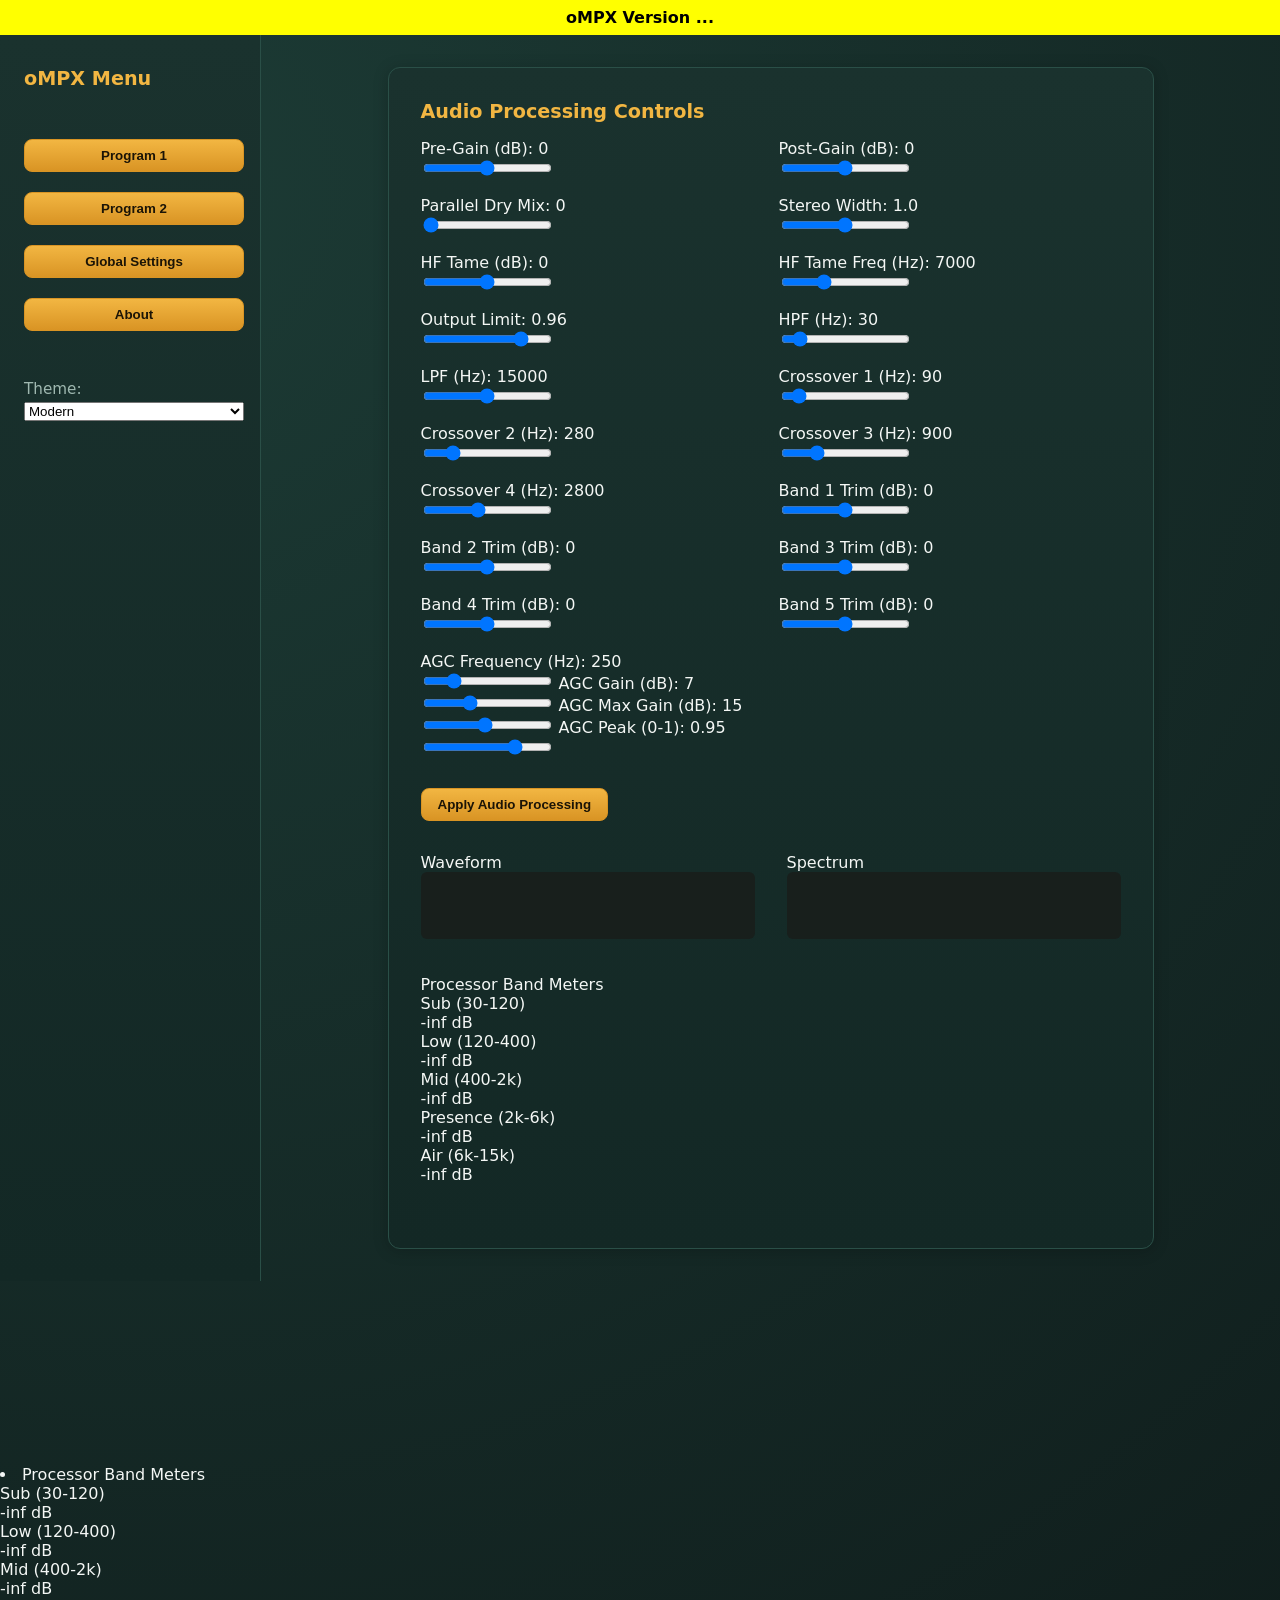
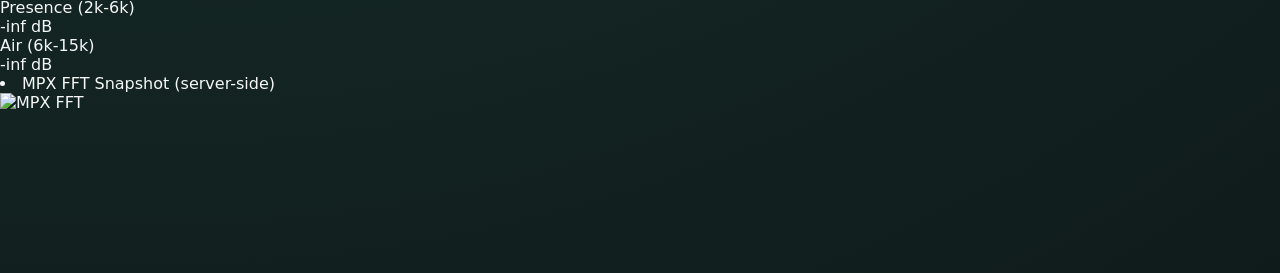
==== commit 71519467: "version 0.2.2m1 is another test commit, to test if i have enough coffee to keep on this early in the" ====
--- a/encoder/index.html
+++ b/encoder/index.html
@@ -8,6 +8,15 @@
   <meta http-equiv="Expires" content="0">
   <meta name="viewport" content="width=device-width, initial-scale=1.0">
   <title>oMPX Web UI - Modern</title>
+  <link rel="stylesheet" href="preloader.css?v=1">
+  <script>
+    // Preloader removal logic
+    window.addEventListener('load', function() {
+      var pre = document.getElementById('preloader');
+      if (pre) pre.style.opacity = 0;
+      setTimeout(function() { if (pre) pre.remove(); }, 400);
+    });
+  </script>
   <script>
     // Always cache-bust main.js with timestamp
     var s = document.createElement('script');
@@ -16,19 +25,19 @@
     document.head.appendChild(s);
   </script>
   <style>
-        .btn-inactive {
-          background: #111 !important;
-          color: var(--accent) !important;
-          border: 1px solid var(--accent) !important;
-          pointer-events: none;
-        }
-        .btn-unavailable {
-          background: #111 !important;
-          color: #888 !important;
-          border: 1px solid #222 !important;
-          opacity: 0.7;
-          pointer-events: none;
-        }
+    .btn-inactive {
+      background: #111 !important;
+      color: var(--accent) !important;
+      border: 1px solid var(--accent) !important;
+      pointer-events: none;
+    }
+    .btn-unavailable {
+      background: #111 !important;
+      color: #888 !important;
+      border: 1px solid #222 !important;
+      opacity: 0.7;
+      pointer-events: none;
+    }
     :root {
       --bg: #0f1b1a;
       --card: #132825;
@@ -74,45 +83,10 @@
   </style>
 </head>
 <body>
+  <div id="preloader"><div class="spinner"></div></div>
+  <div id="ui-error-alert" style="display:none;background:#c00;color:#fff;padding:12px 20px;text-align:center;font-weight:bold;z-index:9999;position:fixed;top:0;left:0;right:0;box-shadow:0 2px 12px #0008;"></div>
   <div style="background:#ff0;color:#000;padding:8px 0;text-align:center;font-weight:bold;">oMPX Version <span class="ompx-version">...</span></div>
   <div style="display:flex;min-height:90vh;">
-    <nav id="sidebar" style="width:220px;background:linear-gradient(180deg,#1a322e,#132825);border-right:1px solid #2a4f47;padding:2em 1em 2em 1.5em;display:flex;flex-direction:column;gap:1em;">
-      <div style="font-size:1.2em;font-weight:700;color:var(--accent);margin-bottom:1.5em;">oMPX Menu</div>
-      <button class="menu-btn" data-section="program1">Program 1</button>
-      <button class="menu-btn" data-section="program2">Program 2</button>
-      <button class="menu-btn" data-section="global">Global Settings</button>
-      <button class="menu-btn" data-section="about">About</button>
-    </nav>
-    <div class="container" style="flex:1;">
-      <!-- Modern UI sections (copied from index.html) -->
-      <div id="modern-ui">
-        <!-- ...copy all modern UI content from index.html... -->
-      </div>
-    </div>
-  </div>
-</body>
-</html>
-      font-weight: 600;
-      border: 1px solid #d99424;
-      border-radius: 8px;
-      cursor: pointer;
-      padding: 8px 16px;
-      margin-top: 4px;
-    }
-    button:active {
-      background: #d99424;
-    }
-    @media (max-width:900px) {
-      .container { padding: 1em; }
-      #top-tabs { flex-direction: column; gap: 0.5em; }
-    }
-  </style>
-</head>
-<body>
-  <!-- Version banner for quick reference -->
-  <div style="background:#ff0;color:#000;padding:8px 0;text-align:center;font-weight:bold;">oMPX Version <span class="ompx-version">...</span></div>
-  <div style="display:flex;min-height:90vh;">
-    <!-- Sidebar navigation for main sections -->
     <nav id="sidebar" style="width:220px;background:linear-gradient(180deg,#1a322e,#132825);border-right:1px solid #2a4f47;padding:2em 1em 2em 1.5em;display:flex;flex-direction:column;gap:1em;">
       <div style="font-size:1.2em;font-weight:700;color:var(--accent);margin-bottom:1.5em;">oMPX Menu</div>
       <button class="menu-btn" data-section="program1">Program 1</button>
@@ -127,75 +101,128 @@
         </select>
       </div>
     </nav>
-    <!-- Main container for controls and preview -->
     <div class="container" style="flex:1;">
-      <!-- Modern UI sections (default) -->
       <div id="modern-ui">
-        <div id="section-program1" class="section" style="display:none;">
-          <div class="category-title">Program 1 Controls</div>
-          <div class="feature-list">
-            <li>
-              <label>Input Channel</label><br>
-              <select id="input_device_prg1">
-                <option value="radio1_url">Program 1 stream URL</option>
-                <option value="ompx_prg1in_cap">Program 1 input</option>
-                <option value="ompx_prg1mpx_cap">Program 1 MPX path</option>
-              </select>
-            </li>
-            <li>
-              <label>Sample Rate</label><br>
-              <input id="sample_rate_prg1" type="number" min="8000" max="192000" step="1000" />
-            </li>
-            <li>
-              <label>Waveform Window (seconds)</label><br>
-              <input id="wave_window_sec_prg1" type="range" min="0.25" max="10" step="0.25" />
-              <span id="wave_window_readout_prg1">3.00 s</span>
-            </li>
-            <li>
-              <button id="analysis_pause_prg1" type="button">Pause Scope</button>
-              <button id="analysis_step_prg1" type="button" class="btn-inactive">Step Frame</button> <!-- Remove .btn-inactive when implemented -->
-            </li>
-            <li>
-              <label>HF Tame (dB)</label><br>
-              <input id="hf_tame_db_prg1" type="number" step="0.1" />
-            </li>
-            <li>
-              <label>HF Tame Freq (Hz)</label><br>
-              <input id="hf_tame_freq_prg1" type="number" step="100" />
-            </li>
-            <li>
-              <label>Bypass All Processing</label><br>
-              <input id="processing_bypass_prg1" type="checkbox" />
-              <button id="processing_bypass_toggle_prg1" type="button">Toggle Processing Bypass</button>
-                          <!-- Example: make Apply and Patch buttons inactive by default -->
-            </li>
-            <li>
-              <label>Auto Level Match In Bypass</label><br>
-              <input id="bypass_level_match_enabled_prg1" type="checkbox" />
-              <label>Bypass Level Trim (dB)</label>
-              <input id="bypass_level_match_db_prg1" type="number" step="0.1" min="-24" max="24" />
-            </li>
-            <li>
-              <button id="apply_prg1">Apply and Refresh Preview</button>
-                          <button id="apply_prg1" class="btn-inactive">Apply and Refresh Preview</button> <!-- Remove .btn-inactive when implemented -->
-            </li>
-            <li>
-              <button id="patch_start_prg1">Start Hardware Patch</button>
-              <button id="patch_stop_prg1" class="btn-inactive">Stop Hardware Patch</button> <!-- Remove .btn-inactive when implemented -->
-            </li>
-            <li>
-              <label>Hardware Patch Output Device</label><br>
-              <input id="patch_output_device_prg1" type="text" />
-            </li>
-            <li>
-              <audio id="audio_prg1" controls autoplay style="width:100%; margin-top:10px"></audio>
-            </li>
-            <li>
-              <label>Waveform</label><br>
-              <canvas id="wave_prg1" width="900" height="180"></canvas>
-            </li>
-            <li>
-              <label>Band Spectrum</label><br>
+            <!-- Audio Processing Controls -->
+            <section id="audio-processing-controls" style="margin-bottom:2em;">
+              <h2 style="margin-top:0;color:var(--accent);font-size:1.2em;">Audio Processing Controls</h2>
+              <ul style="list-style:none;padding:0;display:grid;grid-template-columns:repeat(auto-fit,minmax(320px,1fr));gap:1em;">
+                <li>
+                  <label>Pre-Gain (dB): <span id="pre_gain_db_val">0</span></label><br>
+                  <input id="pre_gain_db" type="range" min="-24" max="24" step="0.1" value="0" />
+                </li>
+                <li>
+                  <label>Post-Gain (dB): <span id="post_gain_db_val">0</span></label><br>
+                  <input id="post_gain_db" type="range" min="-24" max="24" step="0.1" value="0" />
+                </li>
+                <li>
+                  <label>Parallel Dry Mix: <span id="parallel_dry_mix_val">0</span></label><br>
+                  <input id="parallel_dry_mix" type="range" min="0" max="1" step="0.01" value="0" />
+                </li>
+                <li>
+                  <label>Stereo Width: <span id="stereo_width_val">1.0</span></label><br>
+                  <input id="stereo_width" type="range" min="0" max="2" step="0.01" value="1.0" />
+                </li>
+                <li>
+                  <label>HF Tame (dB): <span id="hf_tame_db_val">0</span></label><br>
+                  <input id="hf_tame_db" type="range" min="-24" max="24" step="0.1" value="0" />
+                </li>
+                <li>
+                  <label>HF Tame Freq (Hz): <span id="hf_tame_freq_val">7000</span></label><br>
+                  <input id="hf_tame_freq" type="range" min="1000" max="20000" step="100" value="7000" />
+                </li>
+                <li>
+                  <label>Output Limit: <span id="output_limit_val">0.96</span></label><br>
+                  <input id="output_limit" type="range" min="0.8" max="1" step="0.001" value="0.96" />
+                </li>
+                <li>
+                  <label>HPF (Hz): <span id="hpf_freq_val">30</span></label><br>
+                  <input id="hpf_freq" type="range" min="10" max="200" step="1" value="30" />
+                </li>
+                <li>
+                  <label>LPF (Hz): <span id="lpf_freq_val">15000</span></label><br>
+                  <input id="lpf_freq" type="range" min="8000" max="22000" step="10" value="15000" />
+                </li>
+                <li>
+                  <label>Crossover 1 (Hz): <span id="xover_1_val">90</span></label><br>
+                  <input id="xover_1" type="range" min="50" max="500" step="1" value="90" />
+                </li>
+                <li>
+                  <label>Crossover 2 (Hz): <span id="xover_2_val">280</span></label><br>
+                  <input id="xover_2" type="range" min="100" max="1000" step="1" value="280" />
+                </li>
+                <li>
+                  <label>Crossover 3 (Hz): <span id="xover_3_val">900</span></label><br>
+                  <input id="xover_3" type="range" min="200" max="3000" step="1" value="900" />
+                </li>
+                <li>
+                  <label>Crossover 4 (Hz): <span id="xover_4_val">2800</span></label><br>
+                  <input id="xover_4" type="range" min="500" max="6000" step="1" value="2800" />
+                </li>
+                <li>
+                  <label>Band 1 Trim (dB): <span id="band1_trim_db_val">0</span></label><br>
+                  <input id="band1_trim_db" type="range" min="-12" max="12" step="0.1" value="0" />
+                </li>
+                <li>
+                  <label>Band 2 Trim (dB): <span id="band2_trim_db_val">0</span></label><br>
+                  <input id="band2_trim_db" type="range" min="-12" max="12" step="0.1" value="0" />
+                </li>
+                <li>
+                  <label>Band 3 Trim (dB): <span id="band3_trim_db_val">0</span></label><br>
+                  <input id="band3_trim_db" type="range" min="-12" max="12" step="0.1" value="0" />
+                </li>
+                <li>
+                  <label>Band 4 Trim (dB): <span id="band4_trim_db_val">0</span></label><br>
+                  <input id="band4_trim_db" type="range" min="-12" max="12" step="0.1" value="0" />
+                </li>
+                <li>
+                  <label>Band 5 Trim (dB): <span id="band5_trim_db_val">0</span></label><br>
+                  <input id="band5_trim_db" type="range" min="-12" max="12" step="0.1" value="0" />
+                </li>
+                <li style="grid-column:1/-1;">
+                  <label>AGC Frequency (Hz): <span id="agc_freq_val">250</span></label><br>
+                  <input id="agc_freq" type="range" min="50" max="1000" step="1" value="250" />
+                  <label>AGC Gain (dB): <span id="agc_gain_val">7</span></label><br>
+                  <input id="agc_gain" type="range" min="0" max="20" step="0.1" value="7" />
+                  <label>AGC Max Gain (dB): <span id="agc_max_gain_val">15</span></label><br>
+                  <input id="agc_max_gain" type="range" min="1" max="30" step="0.1" value="15" />
+                  <label>AGC Peak (0-1): <span id="agc_peak_val">0.95</span></label><br>
+                  <input id="agc_peak" type="range" min="0.80" max="1.00" step="0.01" value="0.95" />
+                  <!-- Hidden raw filter string for advanced use -->
+                  <input id="agc_filter" type="hidden" value="dynaudnorm=f=250:g=7:m=15:p=0.95" />
+                </li>
+              </ul>
+              <button id="apply_audio_processing" style="margin-top:1em;">Apply Audio Processing</button>
+
+              <!-- Visualizers -->
+              <div style="margin-top:2em;display:grid;grid-template-columns:1fr 1fr;gap:2em;align-items:start;">
+                <div>
+                  <label>Waveform</label><br>
+                  <canvas id="audio_waveform" width="600" height="120" style="width:100%;background:#181f1c;border-radius:6px;"></canvas>
+                </div>
+                <div>
+                  <label>Spectrum</label><br>
+                  <canvas id="audio_spectrum" width="600" height="120" style="width:100%;background:#181f1c;border-radius:6px;"></canvas>
+                </div>
+              </div>
+              <!-- Band Meter Visualizer -->
+              <div style="margin-top:2em;">
+                <label>Processor Band Meters</label>
+                <div class="meter-grid" id="band_meters">
+                  <div class="meter-row"><span class="name">Sub (30-120)</span><div class="meter-track"><div id="meter_sub" class="meter-fill"></div></div><span id="meter_sub_db" class="db">-inf dB</span></div>
+                  <div class="meter-row"><span class="name">Low (120-400)</span><div class="meter-track"><div id="meter_low" class="meter-fill"></div></div><span id="meter_low_db" class="db">-inf dB</span></div>
+                  <div class="meter-row"><span class="name">Mid (400-2k)</span><div class="meter-track"><div id="meter_mid" class="meter-fill"></div></div><span id="meter_mid_db" class="db">-inf dB</span></div>
+                  <div class="meter-row"><span class="name">Presence (2k-6k)</span><div class="meter-track"><div id="meter_pres" class="meter-fill"></div></div><span id="meter_pres_db" class="db">-inf dB</span></div>
+                  <div class="meter-row"><span class="name">Air (6k-15k)</span><div class="meter-track"><div id="meter_air" class="meter-fill"></div></div><span id="meter_air_db" class="db">-inf dB</span></div>
+                </div>
+              </div>
+            </section>
+        <!-- Place all your modern UI content here. Only one instance should exist. -->
+      </div>
+    </div>
+  </div>
+</body>
+  </html>
               <canvas id="spec_prg1" width="900" height="180"></canvas>
             </li>
             <li>
@@ -384,244 +411,7 @@
           <div style="color:var(--muted);padding:2em 0;">oMPX Web UI<br>Version <span class="ompx-version">...</span></div>
         </div>
       </div>
-      <!-- Legacy UI section (hidden by default) -->
-      <div id="legacy-ui" style="display:none;">
-        <!-- Begin legacy UI copy from original-ui.html -->
-        <div class="wrap">
-          <h1>oMPX Live Control + Patch Preview</h1>
-          <div class="grid">
-            <div class="card">
-              <div class="tabs">
-                <button type="button" id="tab_prog1" class="tab-btn active">Program 1</button>
-                <button type="button" id="tab_prog2" class="tab-btn">Program 2</button>
-                <button type="button" id="tab_global" class="tab-btn">Global Settings</button>
-              </div>
-              <div class="row">
-                <div><label>Program 1 Tab Name</label><input id="tab_name_prog1" class="tab-name" type="text" maxlength="24" /></div>
-                <div><label>Program 2 Tab Name</label><input id="tab_name_prog2" class="tab-name" type="text" maxlength="24" /></div>
-              </div>
-              <div class="global-field">
-                <label style="margin-top:8px">Global Settings</label>
-                <label><input id="enable_momentary_ab" type="checkbox" /> Enable Momentary A/B Hold (optional)</label>
-                <div class="status">When enabled, hold the A/B button to temporarily bypass processing, then release to return.</div>
-              </div>
-              <div class="row">
-                <div>
-                  <label>Input Channel</label>
-                  <select id="input_device">
-                    <option value="radio1_url">Program 1 stream URL</option>
-                    <option value="radio2_url">Program 2 stream URL</option>
-                    <option value="ompx_prg1in_cap">Program 1 input</option>
-                    <option value="ompx_prg2in_cap">Program 2 input</option>
-                    <option value="ompx_prg1mpx_cap">Program 1 MPX path</option>
-                    <option value="ompx_prg2mpx_cap">Program 2 MPX path</option>
-                  </select>
-                </div>
-                <div>
-                  <label>Sample Rate</label>
-                  <input id="sample_rate" type="number" min="8000" max="192000" step="1000" />
-                </div>
-              </div>
-              <div class="row">
-                <div>
-                  <label>Waveform Window (seconds)</label>
-                  <input id="wave_window_sec" type="range" min="0.25" max="10" step="0.25" />
-                  <div class="status" id="wave_window_readout">3.00 s</div>
-                </div>
-                <div>
-                  <label>Scope Capture</label>
-                  <div class="row">
-                    <div><button id="analysis_pause" type="button">Pause Scope</button></div>
-                    <div><button id="analysis_step" type="button">Step Frame</button></div>
-                  </div>
-                </div>
-              </div>
-              <div class="row">
-                <div>
-                  <label>Preview Decode Mode</label>
-                  <select id="preview_mode">
-                    <option value="auto">Auto (decode MPX inputs)</option>
-                    <option value="audio">Audio chain only</option>
-                    <option value="mpx-decode">Force MPX stereo decode</option>
-                  </select>
-                </div>
-                <div></div>
-              </div>
-              <div class="row">
-                <div><label>Pre Gain (dB)</label><input id="pre_gain_db" type="number" step="0.1" /></div>
-                <div><label>Post Gain (dB)</label><input id="post_gain_db" type="number" step="0.1" /></div>
-              </div>
-              <div class="row">
-                <div><label>Processor Input Gain (dB)</label><input id="processor_input_gain_db" type="number" step="0.1" min="-24" max="24" /></div>
-                <div>
-                  <label>Peak Hold Overlay</label>
-                  <div class="row">
-                    <div><label><input id="peak_hold_enabled" type="checkbox" /> Enable</label></div>
-                    <div><input id="peak_hold_decay" type="number" step="0.01" min="0.50" max="0.999" /></div>
-                  </div>
-                </div>
-              </div>
-              <label style="margin-top:12px">5-Band Processor (Drive / Ratio / Attack / Release / Mix)</label>
-              <div class="row" style="margin-bottom:4px">
-                <div>Band Bypass</div>
-                <div style="display:grid; grid-template-columns:repeat(5,1fr); gap:6px;">
-                  <label><input id="band1_enabled" type="checkbox" checked /> B1</label>
-                  <label><input id="band2_enabled" type="checkbox" checked /> B2</label>
-                  <label><input id="band3_enabled" type="checkbox" checked /> B3</label>
-                  <label><input id="band4_enabled" type="checkbox" checked /> B4</label>
-                  <label><input id="band5_enabled" type="checkbox" checked /> B5</label>
-                </div>
-              </div>
-              <div class="row"><div>Sub 30-120</div><div style="display:grid; grid-template-columns:repeat(5,1fr); gap:6px;"><input id="band1_drive_db" type="number" step="0.1" placeholder="Drive dB" /><input id="band1_ratio" type="number" step="0.1" placeholder="Ratio" /><input id="band1_attack_ms" type="number" step="0.1" placeholder="Attack ms" /><input id="band1_release_ms" type="number" step="1" placeholder="Release ms" /><input id="band1_mix" type="number" step="0.01" placeholder="Mix" /></div></div>
-              <div class="row"><div>Low 120-400</div><div style="display:grid; grid-template-columns:repeat(5,1fr); gap:6px;"><input id="band2_drive_db" type="number" step="0.1" placeholder="Drive dB" /><input id="band2_ratio" type="number" step="0.1" placeholder="Ratio" /><input id="band2_attack_ms" type="number" step="0.1" placeholder="Attack ms" /><input id="band2_release_ms" type="number" step="1" placeholder="Release ms" /><input id="band2_mix" type="number" step="0.01" placeholder="Mix" /></div></div>
-              <div class="row"><div>Mid 400-2k</div><div style="display:grid; grid-template-columns:repeat(5,1fr); gap:6px;"><input id="band3_drive_db" type="number" step="0.1" placeholder="Drive dB" /><input id="band3_ratio" type="number" step="0.1" placeholder="Ratio" /><input id="band3_attack_ms" type="number" step="0.1" placeholder="Attack ms" /><input id="band3_release_ms" type="number" step="1" placeholder="Release ms" /><input id="band3_mix" type="number" step="0.01" placeholder="Mix" /></div></div>
-              <div class="row"><div>Presence 2k-6k</div><div style="display:grid; grid-template-columns:repeat(5,1fr); gap:6px;"><input id="band4_drive_db" type="number" step="0.1" placeholder="Drive dB" /><input id="band4_ratio" type="number" step="0.1" placeholder="Ratio" /><input id="band4_attack_ms" type="number" step="0.1" placeholder="Attack ms" /><input id="band4_release_ms" type="number" step="1" placeholder="Release ms" /><input id="band4_mix" type="number" step="0.01" placeholder="Mix" /></div></div>
-              <div class="row"><div>Air 6k-15k</div><div style="display:grid; grid-template-columns:repeat(5,1fr); gap:6px;"><input id="band5_drive_db" type="number" step="0.1" placeholder="Drive dB" /><input id="band5_ratio" type="number" step="0.1" placeholder="Ratio" /><input id="band5_attack_ms" type="number" step="0.1" placeholder="Attack ms" /><input id="band5_release_ms" type="number" step="1" placeholder="Release ms" /><input id="band5_mix" type="number" step="0.01" placeholder="Mix" /></div></div>
-              <div class="row">
-                <div><label>Stereo Width</label><input id="stereo_width" type="number" step="0.01" min="0" max="2" /></div>
-                <div><label>Limiter Ceiling (0..1)</label><input id="output_limit" type="number" step="0.01" min="0.1" max="1" /></div>
-              </div>
-              <div class="row">
-                <div><label>HF Tame (dB)</label><input id="hf_tame_db" type="number" step="0.1" /></div>
-                <div><label>HF Tame Freq (Hz)</label><input id="hf_tame_freq" type="number" step="100" /></div>
-              </div>
-              <div class="row global-field">
-                <div>
-                  <label>Color Theme</label>
-                  <select id="ui_theme">
-                    <option value="forest">Forest (default)</option>
-                    <option value="daylight">Daylight</option>
-                    <option value="midnight">Midnight</option>
-                    <option value="amber">Amber Scope</option>
-                    <option value="system">System</option>
-                  </select>
-                </div>
-                <div>
-                  <label>&nbsp;</label>
-                  <button id="theme_apply">Apply Theme</button>
-                </div>
-              </div>
-              <label class="global-field">Custom CSS (optional)</label>
-              <textarea class="global-field" id="ui_custom_css" rows="4" style="width:100%; margin-top:4px; padding:8px; border-radius:8px; border:1px solid #365f55; background:#0d1f1c; color:var(--ink);"></textarea>
-              <button class="global-field" id="css_apply" style="margin-top:8px;">Apply Custom CSS</button>
-              <div class="row" style="margin-top:8px">
-                <div><label><input id="processing_bypass" type="checkbox" /> Bypass All Processing</label></div>
-                <div><button id="processing_bypass_toggle" type="button">Toggle Processing Bypass</button></div>
-              </div>
-              <div id="momentary_wrap" style="display:none; margin-top:8px"><button id="processing_bypass_hold" type="button">Hold For Bypass A/B</button></div>
-              <div class="row">
-                <div><label><input id="bypass_level_match_enabled" type="checkbox" /> Auto Level Match In Bypass (optional)</label></div>
-                <div><label>Bypass Level Trim (dB)</label><input id="bypass_level_match_db" type="number" step="0.1" min="-24" max="24" /></div>
-              </div>
-              <button id="apply">Apply and Refresh Preview</button>
-              <div class="row" style="margin-top:8px">
-                <div><button id="patch_start">Start Hardware Patch</button></div>
-                <div><button id="patch_stop">Stop Hardware Patch</button></div>
-              </div>
-              <label>Hardware Patch Output Device</label>
-              <input id="patch_output_device" type="text" />
-              <div class="row">
-                <div>
-                  <label>FFT Input Device (MPX)</label>
-                  <select id="fft_input_device">
-                    <option value="radio1_url">Program 1 stream URL</option>
-                    <option value="radio2_url">Program 2 stream URL</option>
-                    <option value="ompx_prg1mpx_cap">Program 1 MPX capture</option>
-                    <option value="ompx_prg2mpx_cap">Program 2 MPX capture</option>
-                    <option value="ompx_prg1in_cap">Program 1 audio input</option>
-                    <option value="ompx_prg2in_cap">Program 2 audio input</option>
-                  </select>
-                </div>
-                <div>
-                  <label>FFT Max Hz</label>
-                  <input id="fft_max_hz" type="number" min="1000" max="96000" step="1000" />
-                </div>
-              </div>
-              <div class="row">
-                <div><label>FFT Sample Rate</label><input id="fft_sample_rate" type="number" min="32000" max="384000" step="1000" /></div>
-                <div><label>&nbsp;</label><button id="fft_refresh">Refresh FFT Now</button></div>
-              </div>
-              <label style="margin-top:12px">RDS Live Overrides</label>
-              <div class="row">
-                <div class="program-field program-1"><label>P1 PS</label><input id="rds_prog1_ps" type="text" maxlength="8" /></div>
-                <div class="program-field program-2"><label>P2 PS</label><input id="rds_prog2_ps" type="text" maxlength="8" /></div>
-              </div>
-              <div class="row">
-                <div class="program-field program-1"><label>P1 PI (hex)</label><input id="rds_prog1_pi" type="text" maxlength="4" /></div>
-                <div class="program-field program-2"><label>P2 PI (hex)</label><input id="rds_prog2_pi" type="text" maxlength="4" /></div>
-              </div>
-              <div class="row">
-                <div class="program-field program-1"><label>P1 PTY (0-31)</label><input id="rds_prog1_pty" type="number" min="0" max="31" step="1" /></div>
-                <div class="program-field program-2"><label>P2 PTY (0-31)</label><input id="rds_prog2_pty" type="number" min="0" max="31" step="1" /></div>
-              </div>
-              <div class="row">
-                <div class="program-field program-1"><label>P1 RT Text</label><input id="rds_prog1_rt" type="text" /></div>
-                <div class="program-field program-2"><label>P2 RT Text</label><input id="rds_prog2_rt" type="text" /></div>
-              </div>
-              <div class="row">
-                <div class="program-field program-1">
-                  <label>P1 CT Mode</label>
-                  <select id="rds_prog1_ct_mode"><option value="local">Local</option><option value="utc">UTC</option></select>
-                </div>
-                <div class="program-field program-2">
-                  <label>P2 CT Mode</label>
-                  <select id="rds_prog2_ct_mode"><option value="local">Local</option><option value="utc">UTC</option></select>
-                </div>
-              </div>
-              <div class="row">
-                <div class="program-field program-1">
-                  <label>P1 Flags</label>
-                  <div style="display:grid; grid-template-columns:repeat(4,1fr); gap:6px; margin-top:6px;">
-                    <label><input id="rds_prog1_tp" type="checkbox" /> TP</label>
-                    <label><input id="rds_prog1_ta" type="checkbox" /> TA</label>
-                    <label><input id="rds_prog1_ms" type="checkbox" /> MS</label>
-                    <label><input id="rds_prog1_ct_enable" type="checkbox" /> CT</label>
-                  </div>
-                </div>
-                <div class="program-field program-2">
-                  <label>P2 Flags</label>
-                  <div style="display:grid; grid-template-columns:repeat(4,1fr); gap:6px; margin-top:6px;">
-                    <label><input id="rds_prog2_tp" type="checkbox" /> TP</label>
-                    <label><input id="rds_prog2_ta" type="checkbox" /> TA</label>
-                    <label><input id="rds_prog2_ms" type="checkbox" /> MS</label>
-                    <label><input id="rds_prog2_ct_enable" type="checkbox" /> CT</label>
-                  </div>
-                </div>
-              </div>
-              <button id="rds_apply" style="margin-top:8px;">Apply RDS Overrides</button>
-              <div class="row" style="margin-top:8px">
-                <div class="status program-field program-1">P1 CT: <span id="rds_prog1_ct_current">-</span> | Updated: <span id="rds_prog1_updated_at">-</span></div>
-                <div class="status program-field program-2">P2 CT: <span id="rds_prog2_ct_current">-</span> | Updated: <span id="rds_prog2_updated_at">-</span></div>
-              </div>
-              <audio id="audio" controls autoplay style="width:100%; margin-top:10px"></audio>
-              <div class="status" id="status">Ready.</div>
-            </div>
-            <div class="card">
-              <label>Waveform</label>
-              <canvas id="wave" width="900" height="280"></canvas>
-              <label style="margin-top:12px">Band Spectrum</label>
-              <canvas id="spec" width="900" height="280"></canvas>
-              <label style="margin-top:12px">Processor Band Meters</label>
-              <div class="meter-grid" id="band_meters">
-                <div class="meter-row"><span class="name">Sub (30-120)</span><div class="meter-track"><div id="meter_sub" class="meter-fill"></div></div><span id="meter_sub_db" class="db">-inf dB</span></div>
-                <div class="meter-row"><span class="name">Low (120-400)</span><div class="meter-track"><div id="meter_low" class="meter-fill"></div></div><span id="meter_low_db" class="db">-inf dB</span></div>
-                <div class="meter-row"><span class="name">Mid (400-2k)</span><div class="meter-track"><div id="meter_mid" class="meter-fill"></div></div><span id="meter_mid_db" class="db">-inf dB</span></div>
-                <div class="meter-row"><span class="name">Presence (2k-6k)</span><div class="meter-track"><div id="meter_pres" class="meter-fill"></div></div><span id="meter_pres_db" class="db">-inf dB</span></div>
-                <div class="meter-row"><span class="name">Air (6k-15k)</span><div class="meter-track"><div id="meter_air" class="meter-fill"></div></div><span id="meter_air_db" class="db">-inf dB</span></div>
-              </div>
-              <label style="margin-top:12px">MPX FFT Snapshot (server-side)</label>
-              <div style="position:relative; border:1px solid #2a4f47; border-radius:8px; overflow:hidden; background:#0a1412;">
-                <img id="fft_img" alt="MPX FFT" style="display:block; width:100%; height:300px; object-fit:fill;" />
-                <div id="pilot_marker" style="position:absolute; top:0; bottom:0; width:2px; background:#f2b642; opacity:0.9;"></div>
-                <div id="sub_marker" style="position:absolute; top:0; bottom:0; width:2px; background:#52d3c7; opacity:0.9;"></div>
-                <div style="position:absolute; top:6px; left:8px; font-size:11px; color:#f2b642; background:#0008; padding:2px 6px; border-radius:4px;">19 kHz pilot</div>
-                <div style="position:absolute; top:6px; left:120px; font-size:11px; color:#52d3c7; background:#0008; padding:2px 6px; border-radius:4px;">38 kHz L-R DSB</div>
-              </div>
-            </div>
-          </div>
-        </div>
-        <!-- End legacy UI copy -->
-      </div>
-  </script>
+    </div>
+  </div>
 </body>
 </html>
--- a/encoder/preloader.css
+++ b/encoder/preloader.css
@@ -0,0 +1,23 @@
+/* Simple preloader styles */
+#preloader {
+  position: fixed;
+  left: 0; top: 0; right: 0; bottom: 0;
+  background: #181818;
+  z-index: 9999;
+  display: flex;
+  align-items: center;
+  justify-content: center;
+  transition: opacity 0.4s;
+}
+.spinner {
+  border: 8px solid #333;
+  border-top: 8px solid #4fc3f7;
+  border-radius: 50%;
+  width: 64px;
+  height: 64px;
+  animation: spin 1s linear infinite;
+}
+@keyframes spin {
+  0% { transform: rotate(0deg); }
+  100% { transform: rotate(360deg); }
+}
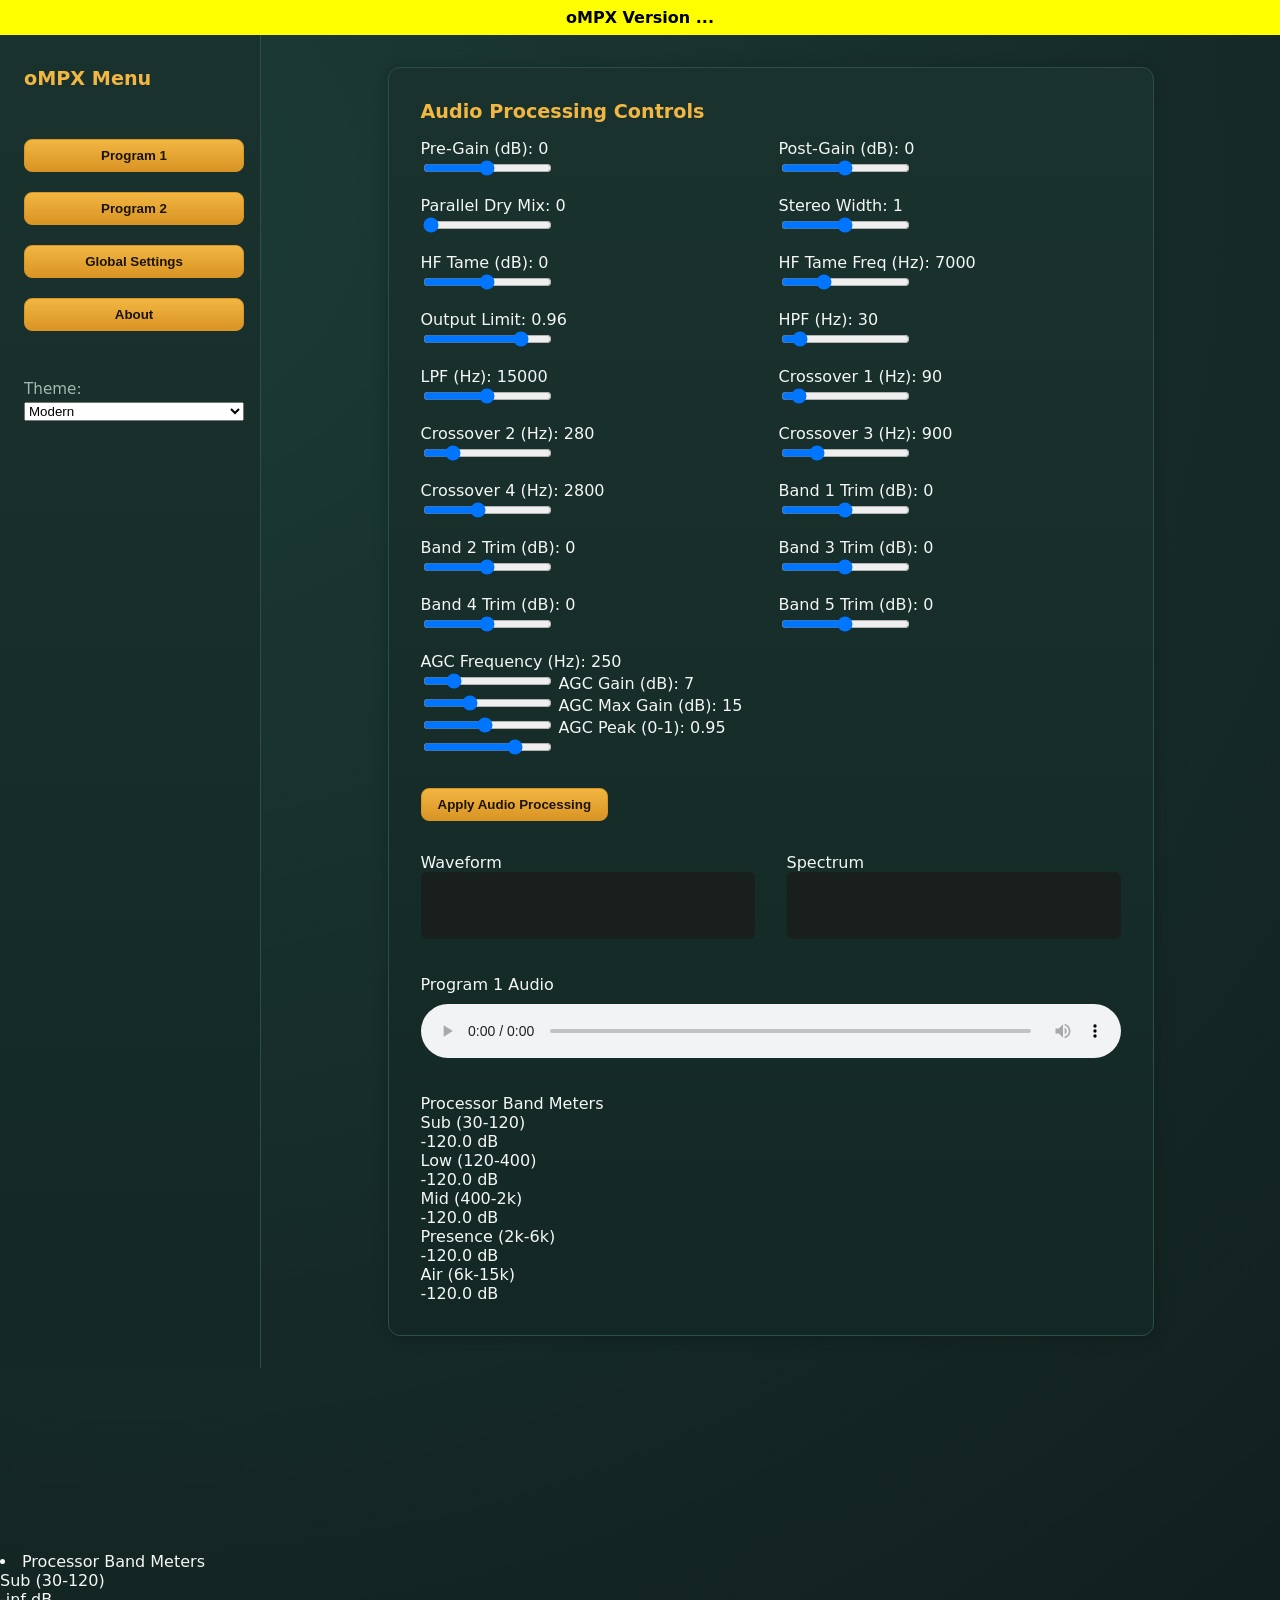
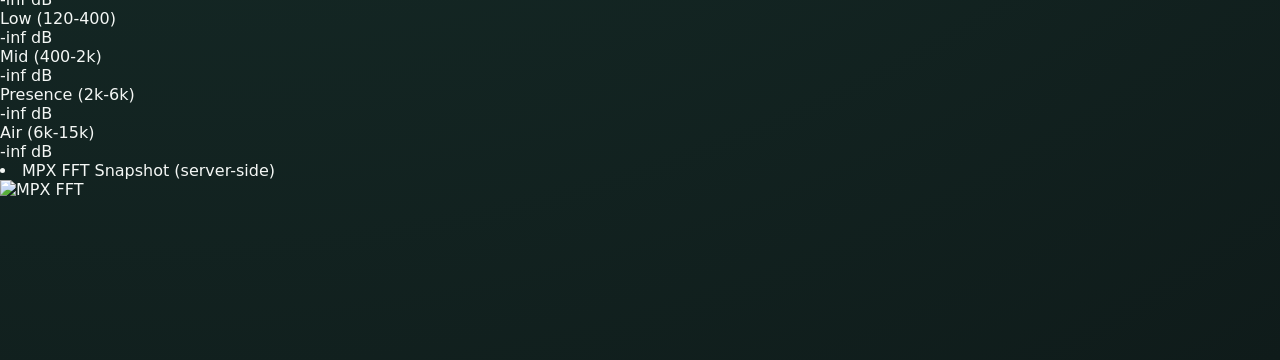
==== commit 15773b31: "seriously, i want the community to be involved in the development of this app. i am not a coder so t" ====
--- a/encoder/index.html
+++ b/encoder/index.html
@@ -17,13 +17,7 @@
       setTimeout(function() { if (pre) pre.remove(); }, 400);
     });
   </script>
-  <script>
-    // Always cache-bust main.js with timestamp
-    var s = document.createElement('script');
-    s.src = 'main.js?v=' + Date.now();
-    s.defer = true;
-    document.head.appendChild(s);
-  </script>
+  <!-- main.js will be loaded at the end of body for proper DOM readiness -->
   <style>
     .btn-inactive {
       background: #111 !important;
@@ -205,6 +199,12 @@
                   <canvas id="audio_spectrum" width="600" height="120" style="width:100%;background:#181f1c;border-radius:6px;"></canvas>
                 </div>
               </div>
+              <!-- Program 1 Audio Player -->
+              <div style="margin-top:2em;">
+                <label>Program 1 Audio</label><br>
+                <audio id="audio_prg1" controls autoplay style="width:100%; margin-top:10px"></audio>
+              </div>
+              </div>
               <!-- Band Meter Visualizer -->
               <div style="margin-top:2em;">
                 <label>Processor Band Meters</label>
@@ -413,5 +413,6 @@
       </div>
     </div>
   </div>
+  <script src="main.js?v=auto"></script>
 </body>
 </html>
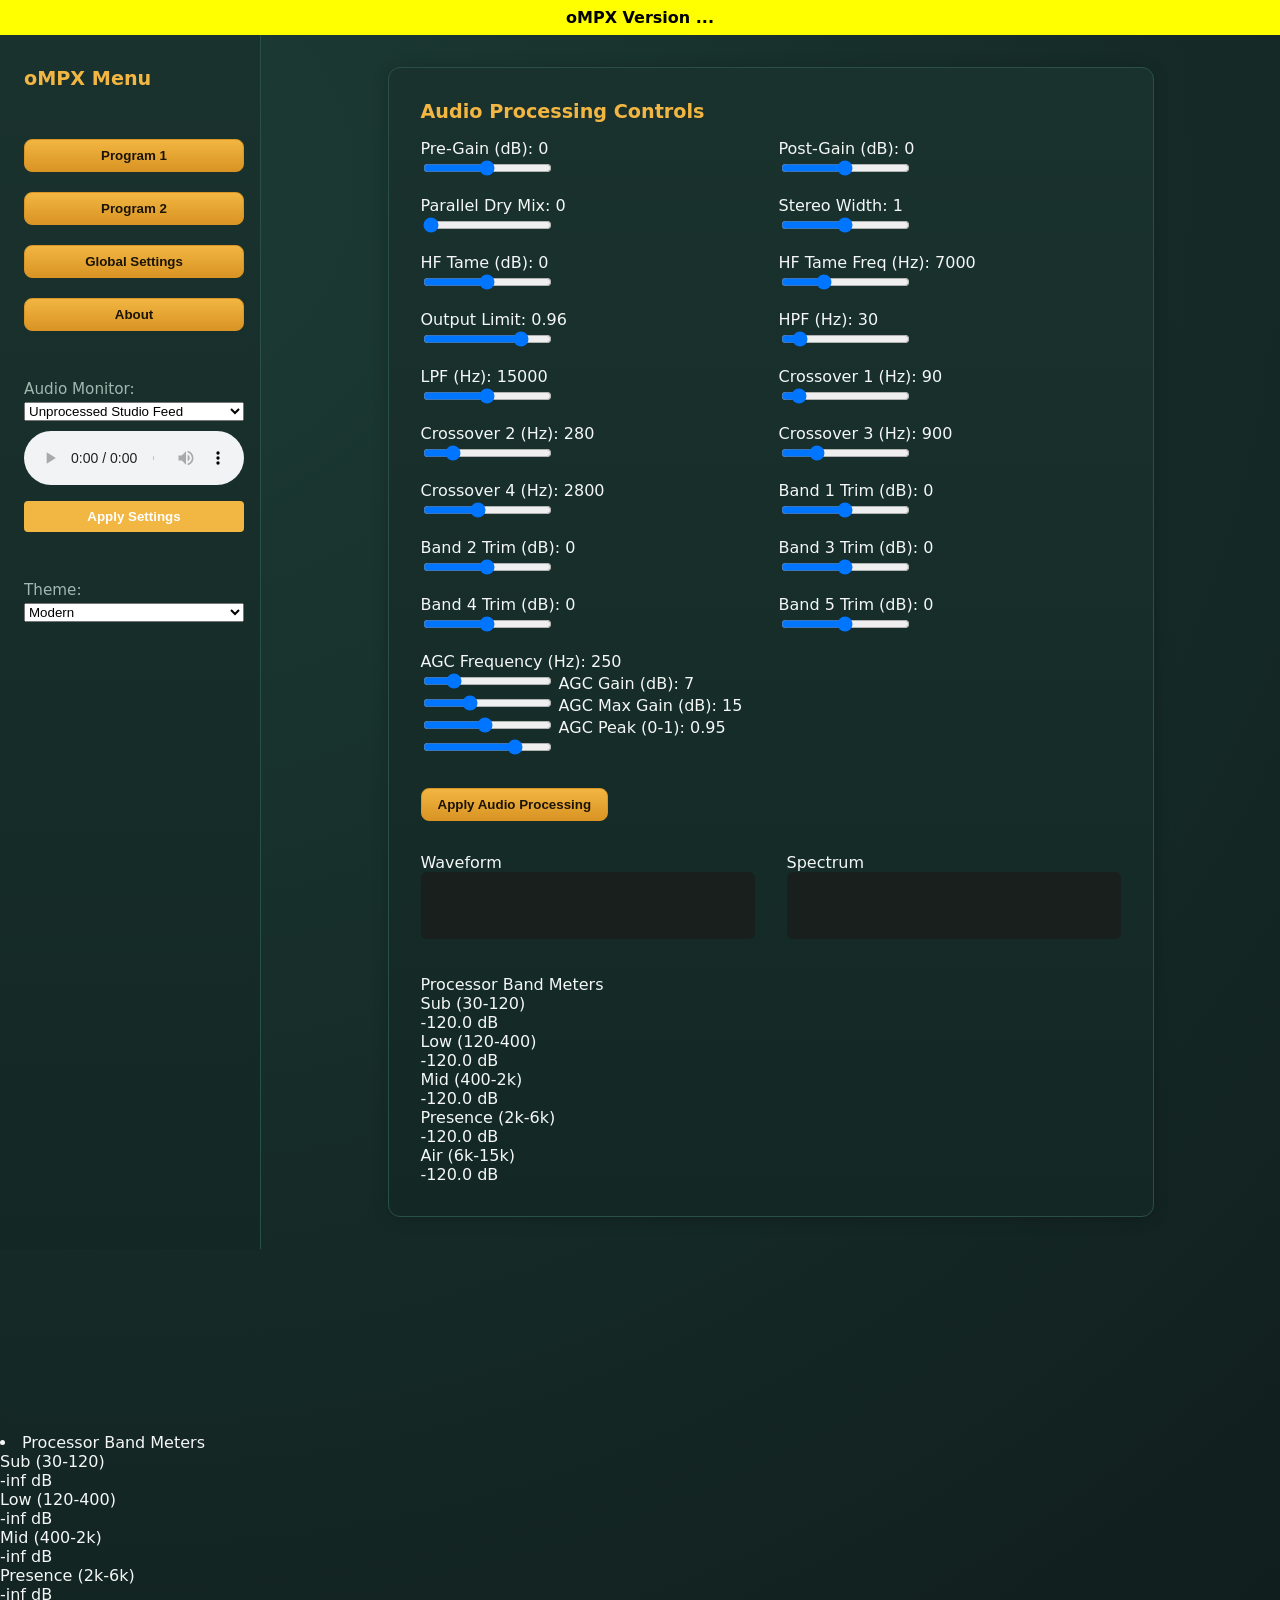
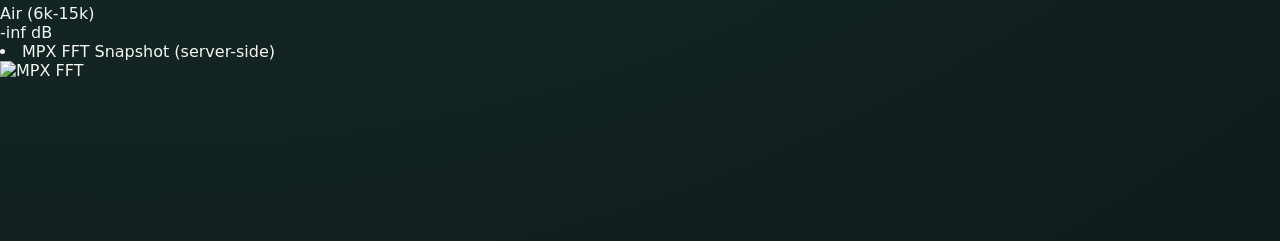
==== commit 172e01f8: "Release 0.2.2m3: sidebar audio monitor, patchpoint selector, error handling, installer and config im" ====
--- a/encoder/index.html
+++ b/encoder/index.html
@@ -88,6 +88,15 @@
       <button class="menu-btn" data-section="global">Global Settings</button>
       <button class="menu-btn" data-section="about">About</button>
       <div style="margin-top:2em;">
+        <label for="patchpoint_select" style="color:var(--muted);font-size:0.95em;">Audio Monitor:</label>
+        <select id="patchpoint_select" style="width:100%;margin-top:4px;">
+          <option value="/studio/stream">Unprocessed Studio Feed</option>
+          <option value="/preview/stream">Processed Preview Output</option>
+        </select>
+        <audio id="audio_monitor" controls style="width:100%;margin-top:10px;"></audio>
+        <button id="apply_settings_btn" style="width:100%;margin-top:12px;padding:8px 0;background:var(--accent);color:#fff;border:none;border-radius:4px;font-weight:600;cursor:pointer;">Apply Settings</button>
+      </div>
+      <div style="margin-top:2em;">
         <label for="theme-select" style="color:var(--muted);font-size:0.95em;">Theme:</label>
         <select id="theme-select" style="width:100%;margin-top:4px;">
           <option value="modern" selected>Modern</option>
@@ -200,10 +209,6 @@
                 </div>
               </div>
               <!-- Program 1 Audio Player -->
-              <div style="margin-top:2em;">
-                <label>Program 1 Audio</label><br>
-                <audio id="audio_prg1" controls autoplay style="width:100%; margin-top:10px"></audio>
-              </div>
               </div>
               <!-- Band Meter Visualizer -->
               <div style="margin-top:2em;">
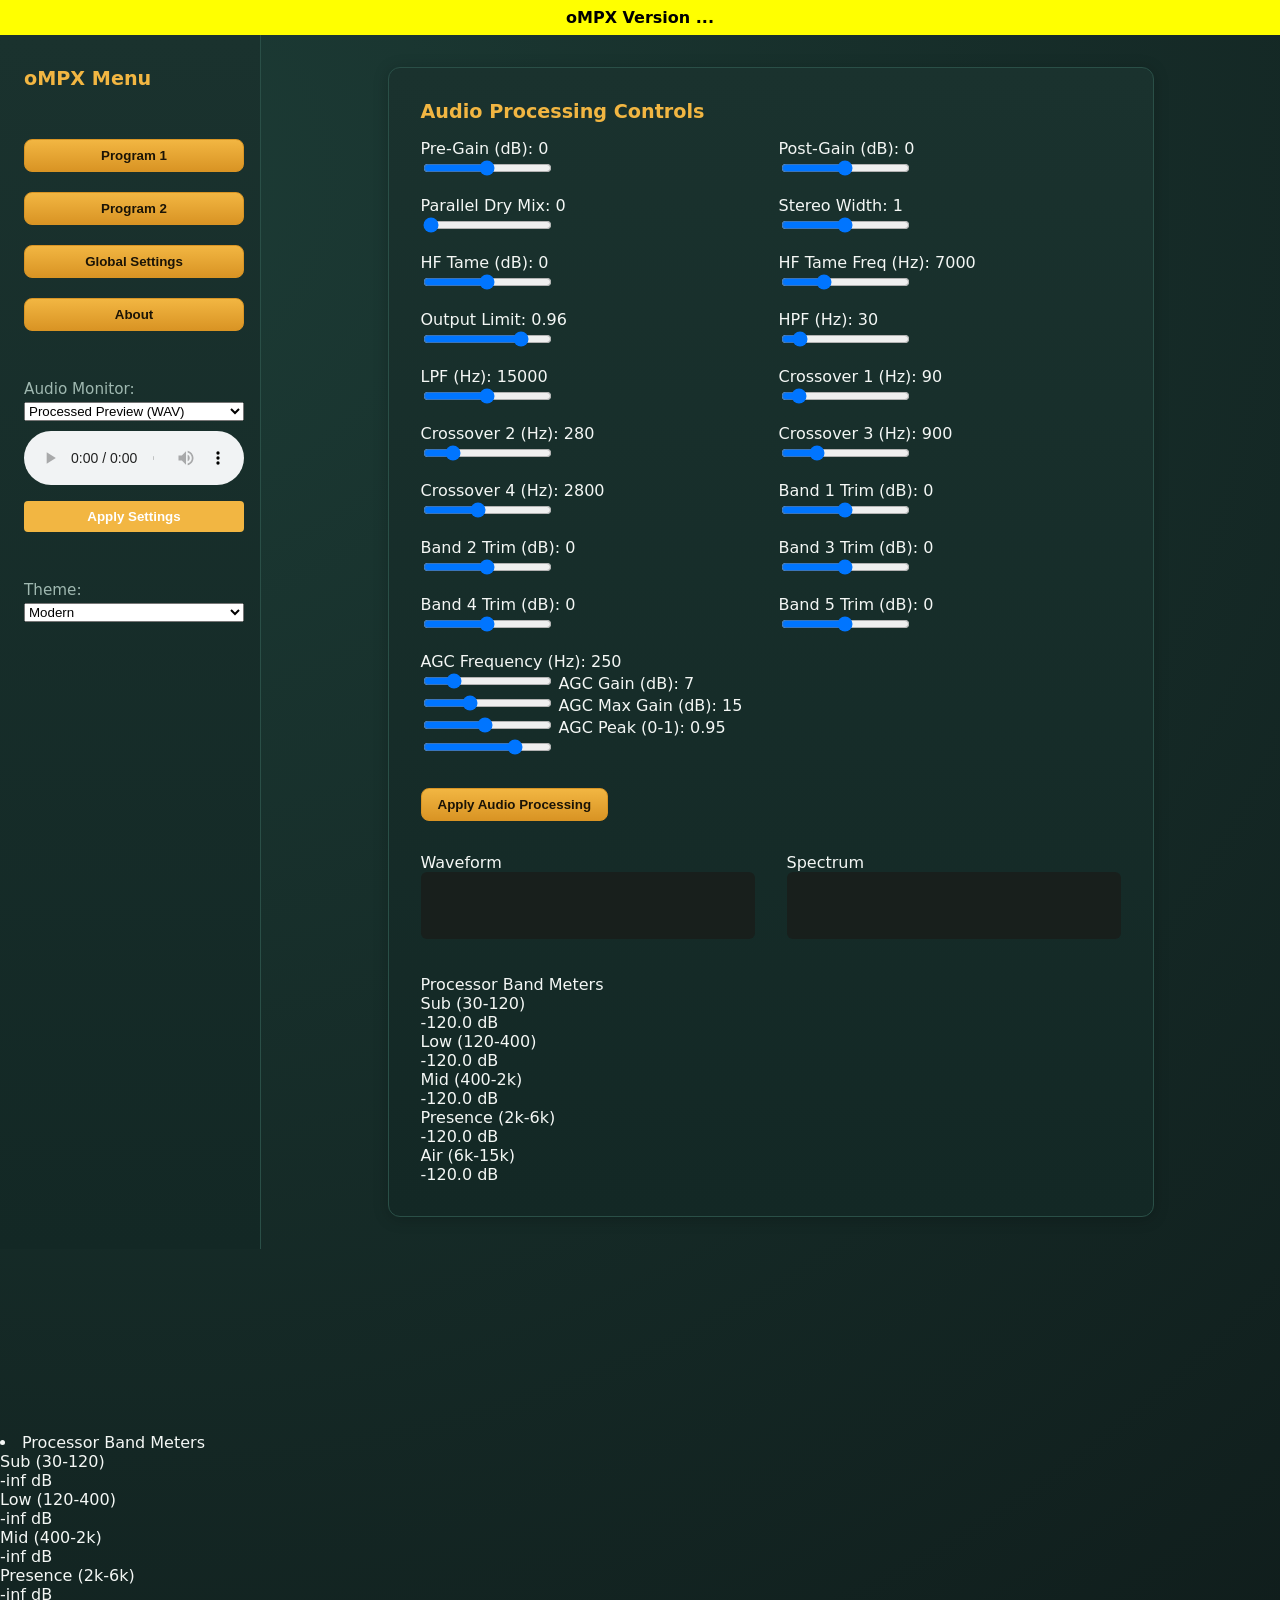
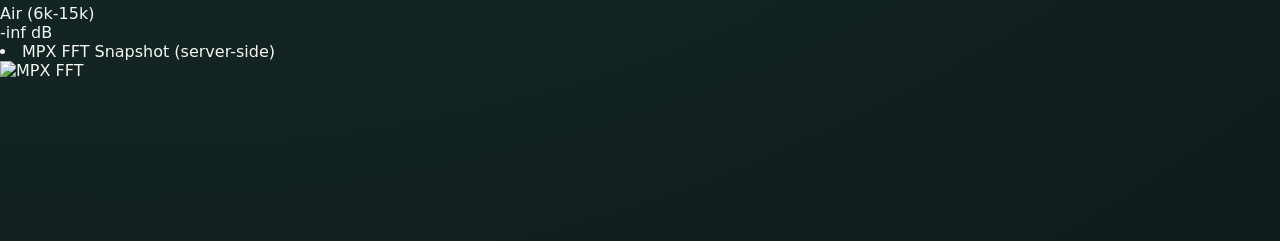
==== commit cb9ef8ea: "first friday test commit, added another open source processing stack calle VostokRadioLite" ====
--- a/encoder/index.html
+++ b/encoder/index.html
@@ -90,8 +90,8 @@
       <div style="margin-top:2em;">
         <label for="patchpoint_select" style="color:var(--muted);font-size:0.95em;">Audio Monitor:</label>
         <select id="patchpoint_select" style="width:100%;margin-top:4px;">
+          <option value="/api/preview.wav">Processed Preview (WAV)</option>
           <option value="/studio/stream">Unprocessed Studio Feed</option>
-          <option value="/preview/stream">Processed Preview Output</option>
         </select>
         <audio id="audio_monitor" controls style="width:100%;margin-top:10px;"></audio>
         <button id="apply_settings_btn" style="width:100%;margin-top:12px;padding:8px 0;background:var(--accent);color:#fff;border:none;border-radius:4px;font-weight:600;cursor:pointer;">Apply Settings</button>
